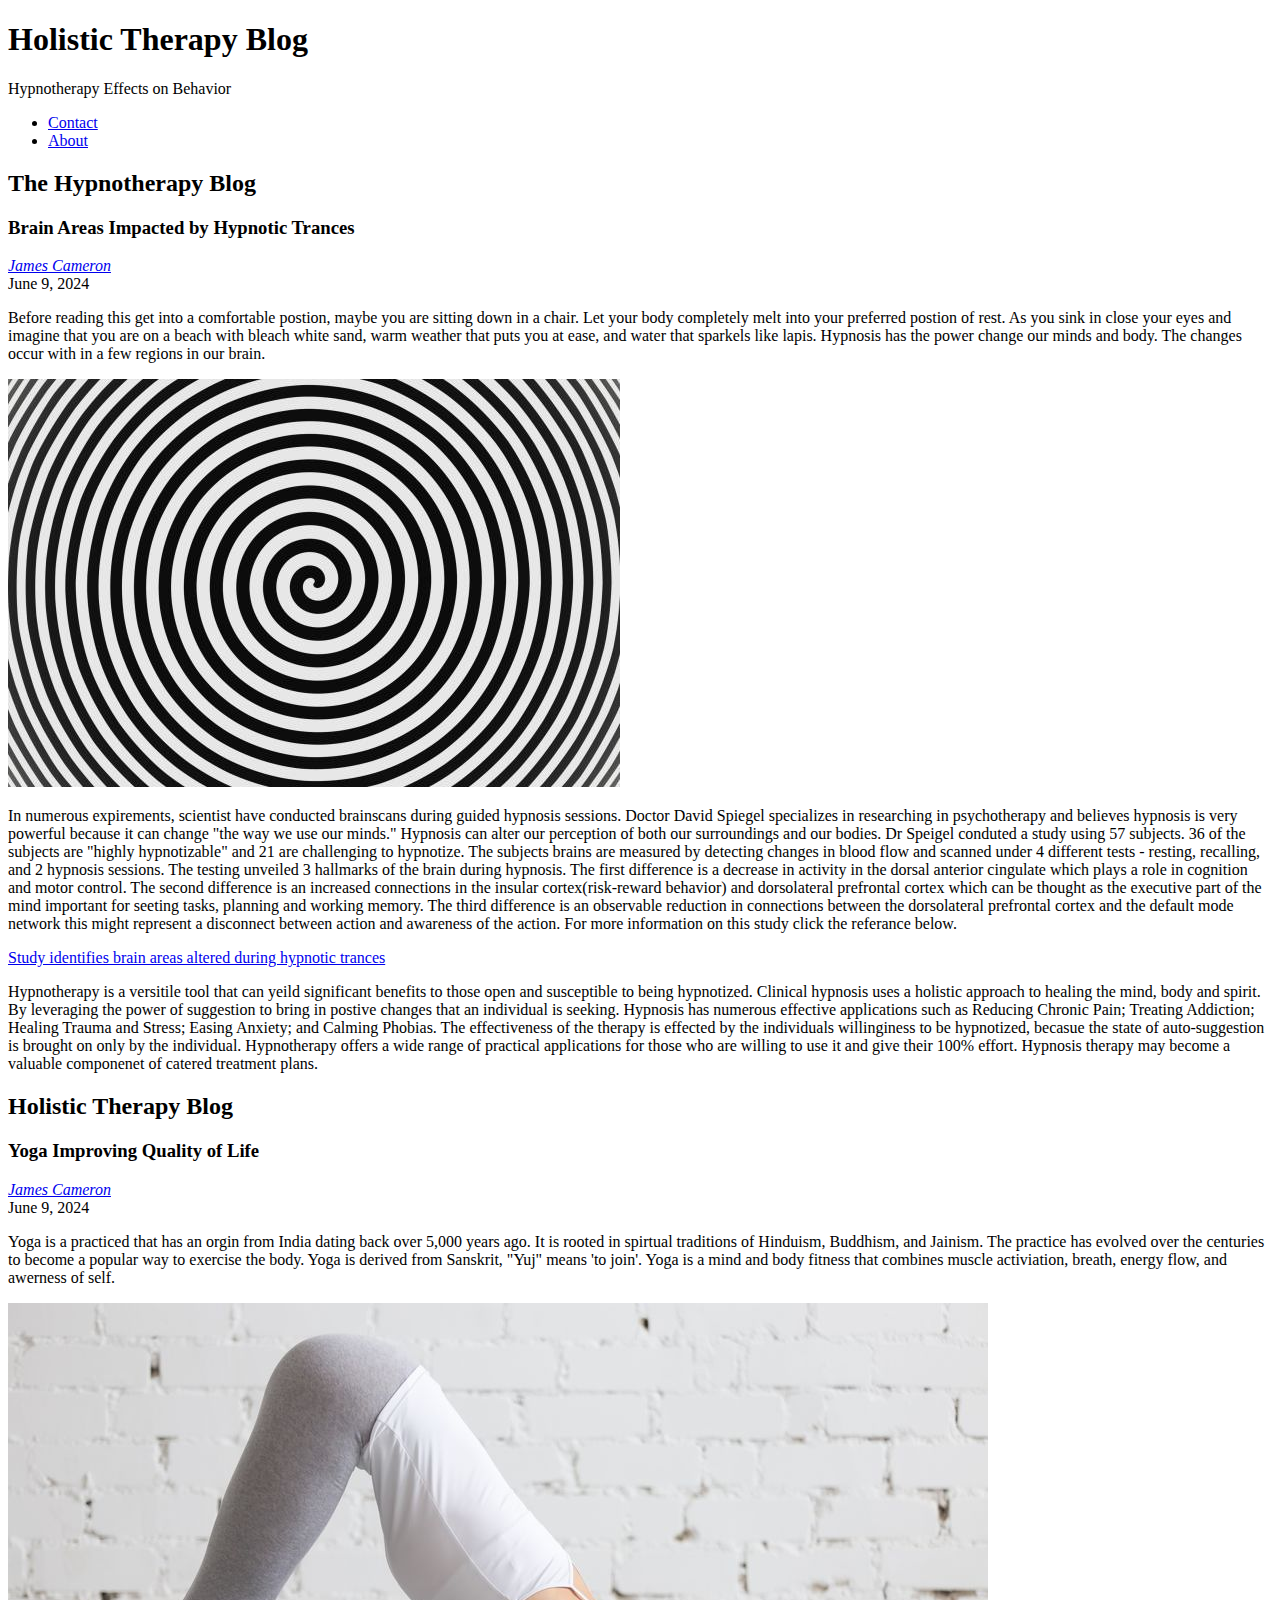
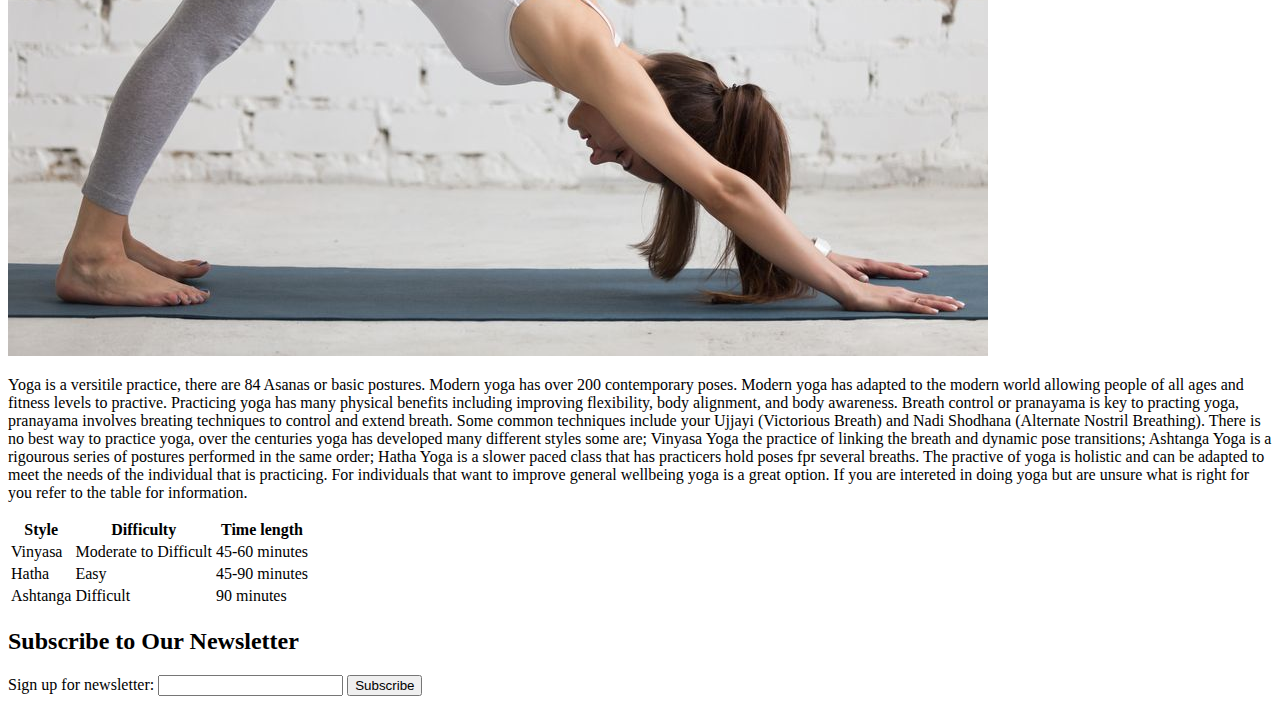
==== index.html @ ef6f069d "added css file" ====
<!DOCTYPE html>
<html lang="en">
<head>
    <meta charset="UTF-8">
    <meta name="viewport" content="width=device-width, initial-scale=1.0">
    <link rel="stylesheet" href="style.css">
    <title>Holistic Therapy</title>
</head>
<body>
        <header>
            <h1>Holistic Therapy Blog</h1>
            <p>Hypnotherapy Effects on Behavior</p>
            <nav>
                <ul>
                    <li><a href="contact.html">Contact</a></li>
                    <li><a href="about.html">About</a></li>
                </ul>
            </nav>
        </header>
        <section id="blog">
            <h2>The Hypnotherapy Blog</h2>
            <article class="blog-post">
                <h3>Brain Areas Impacted by Hypnotic Trances</h3>
                <address class="author"><a rel="author" href="linkedin.com/in/jamescameron00">James Cameron</a></address>
                <time datetime="2024-06-09" title="June 9, 2024">June 9, 2024</time>
                <p>Before reading this get into a comfortable postion, maybe you are sitting down in a chair. Let your body completely melt into your preferred postion of rest. As you sink in close your eyes and imagine that you are on a beach with bleach white sand, warm weather that puts you at ease, and water that sparkels like lapis. Hypnosis has the power change our minds and body. The changes occur with in a few regions in our brain. </p>
                <p><img alt="Hypnosis" src="images/Hypnosis.jpg"></p>
                <p> In numerous expirements, scientist have conducted brainscans during guided hypnosis sessions. Doctor David Spiegel specializes in researching in psychotherapy and believes hypnosis is very powerful because it can change "the way we use our minds." Hypnosis can alter our perception of both our surroundings and our bodies. Dr Speigel conduted a study using 57 subjects. 36 of the subjects are "highly hypnotizable" and 21 are challenging to hypnotize. The subjects brains are measured by detecting changes in blood flow and scanned under 4 different tests - resting, recalling, and 2 hypnosis sessions. The testing unveiled 3 hallmarks of the brain during hypnosis. The first difference is a decrease in activity in the dorsal anterior cingulate which plays a role in cognition and motor control. The second difference is an increased connections in the insular cortex(risk-reward behavior) and dorsolateral prefrontal cortex which can be thought as the executive part of the mind important for seeting tasks, planning and working memory. The third difference is an observable reduction in connections between the dorsolateral prefrontal cortex and the default mode network this might represent a disconnect between action and awareness of the action. For more information on this study click the referance below.
                <p><a href="https://med.stanford.edu/news/all-news/2016/07/study-identifies-brain-areas-altered-during-hypnotic-trances.html">Study identifies brain areas altered during hypnotic trances</a></p>
        
                <p>Hypnotherapy is a versitile tool that can yeild significant benefits to those open and susceptible to being hypnotized. Clinical hypnosis uses a holistic approach to healing the mind, body and spirit. By leveraging the power of suggestion to bring in postive changes that an individual is seeking. Hypnosis has numerous effective applications such as Reducing Chronic Pain; Treating Addiction; Healing Trauma and Stress; Easing Anxiety; and Calming Phobias. The effectiveness of the therapy is effected by the individuals willinginess to be hypnotized, becasue the state of auto-suggestion is brought on only by the individual. Hypnotherapy offers a wide range of practical applications for those who are willing to use it and give their 100% effort. Hypnosis therapy may become a valuable componenet of catered treatment plans.</p>
            </article>
        </section>
        <h2>Holistic Therapy Blog</h2>
        <article class="blog-post">
            <h3>Yoga Improving Quality of Life</h3>
            <address class="author"><a rel="author" href="linkedin.com/in/jamescameron00">James Cameron</a></address>
            <time datetime="2024-06-09" title="June 9, 2024">June 9, 2024</time>
            <p>Yoga is a practiced that has an orgin from India dating back over 5,000 years ago. It is rooted in spirtual traditions of Hinduism, Buddhism, and Jainism. The practice has evolved over the centuries to become a popular way to exercise the body. Yoga is derived from Sanskrit, "Yuj" means 'to join'. Yoga is a mind and body fitness that combines muscle activiation, breath, energy flow, and awerness of self.</p>
            <p><img alt="Hypnosis" src="images/Yoga.jpg"></p>
            <p>Yoga is a versitile practice, there are 84 Asanas or basic postures. Modern yoga has over 200 contemporary poses. Modern yoga has adapted to the modern world allowing people of all ages and fitness levels to practive. Practicing yoga has many physical benefits including improving flexibility, body alignment, and body awareness. Breath control or pranayama is key to practing yoga, pranayama involves breating techniques to control and extend breath. Some common techniques include your Ujjayi (Victorious Breath) and Nadi Shodhana (Alternate Nostril Breathing). There is no best way to practice yoga, over the centuries yoga has developed many different styles some are; Vinyasa Yoga the practice of linking the breath and dynamic pose transitions; Ashtanga Yoga is a rigourous series of postures performed in the same order; Hatha Yoga is a slower paced class that has practicers hold poses fpr several breaths. The practive of yoga is holistic and can be adapted to meet the needs of the individual that is practicing. For individuals that want to improve general wellbeing yoga is a great option. If you are intereted in doing yoga but are unsure what is right for you refer to the table for information. </p>
            <table>
               <tr>
                <th>Style</th>
                <th>Difficulty</th>
                <th>Time length</th>
               </tr>
               <tr>
                <td>Vinyasa</td>
                <td>Moderate to Difficult</td>
                <td>45-60 minutes</td>
               </tr>
               <tr>
                <td>Hatha</td>
                <td>Easy</td>
                <td>45-90 minutes</td>
               </tr>
               <tr>
                <td>Ashtanga</td>
                <td>Difficult</td>
                <td>90 minutes</td>
               </tr>
            </table>
        </article>
        <section>
            <h2>Subscribe to Our Newsletter</h2>
            <form>
              <label>Sign up for newsletter:
                <input type="text">
              </label>  
              <button>Subscribe</button>
            </form>
        </section>
</body>
</html>
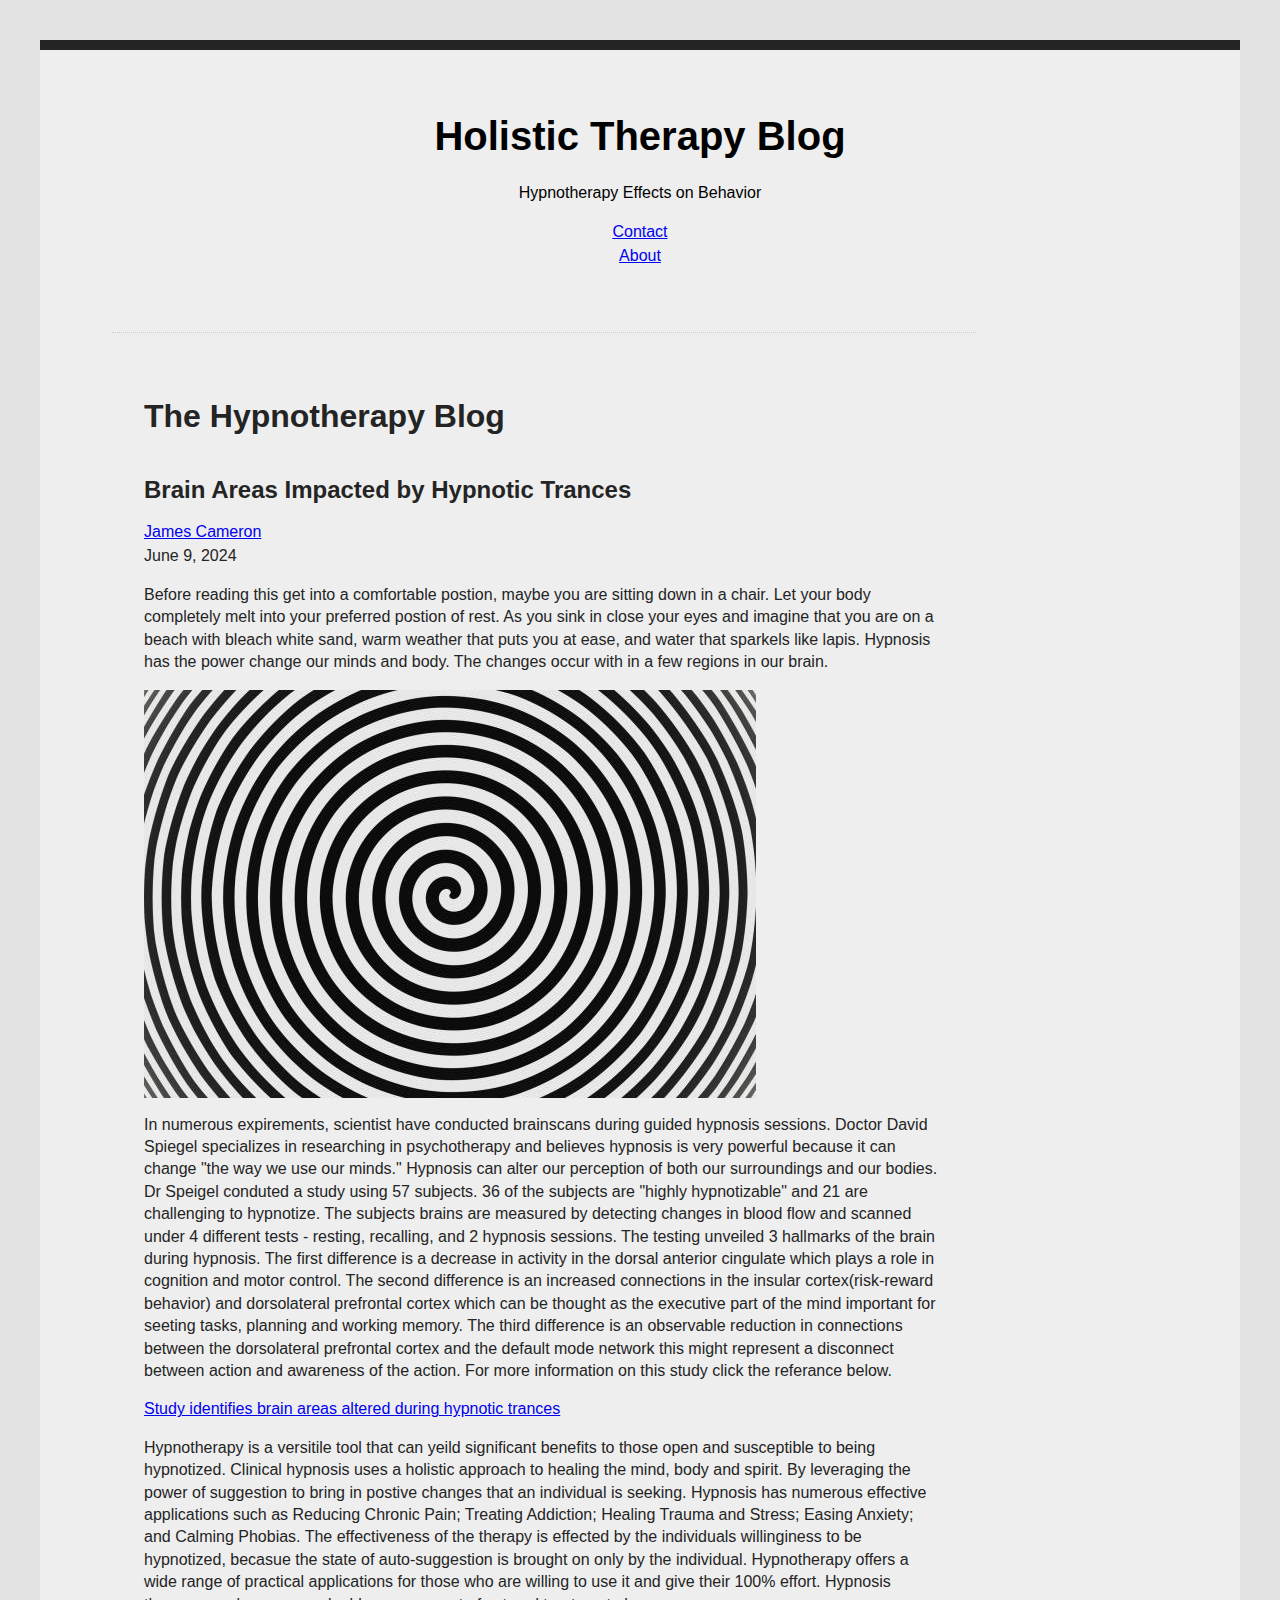
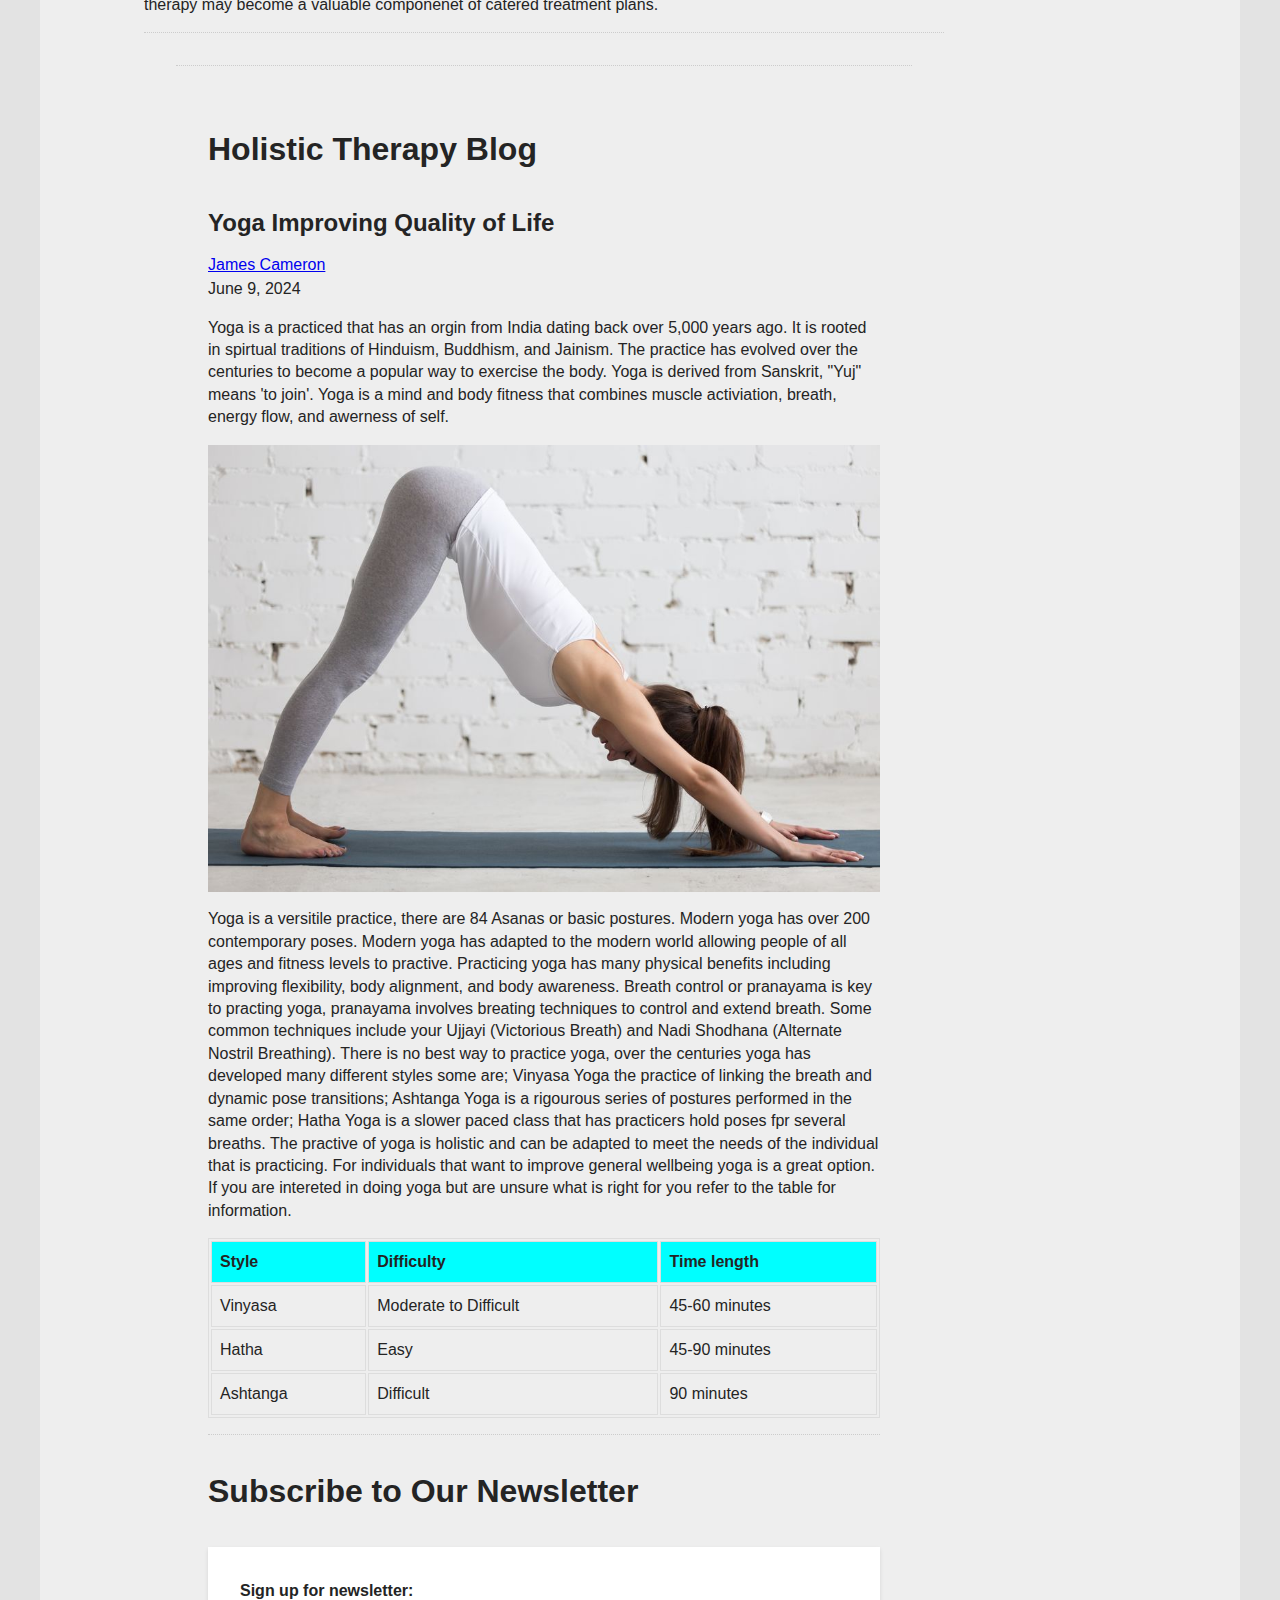
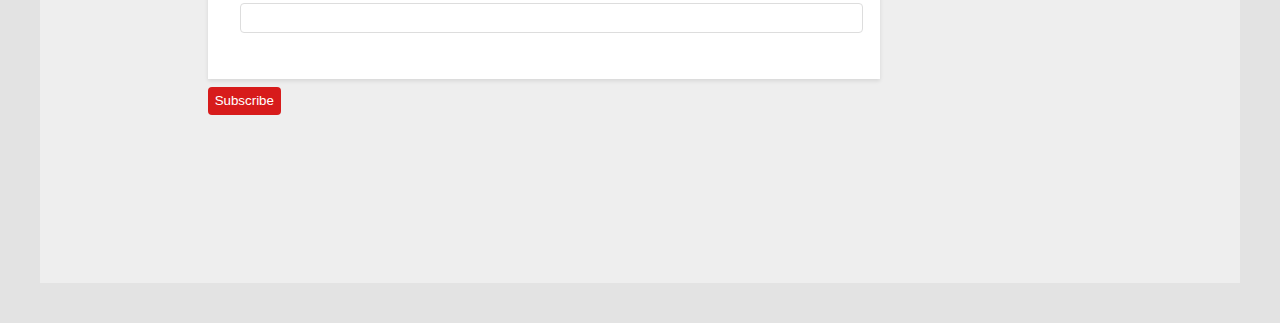
==== commit b2520cec: "changed blog status" ====
--- a/index.html
+++ b/index.html
@@ -30,7 +30,7 @@
         
                 <p>Hypnotherapy is a versitile tool that can yeild significant benefits to those open and susceptible to being hypnotized. Clinical hypnosis uses a holistic approach to healing the mind, body and spirit. By leveraging the power of suggestion to bring in postive changes that an individual is seeking. Hypnosis has numerous effective applications such as Reducing Chronic Pain; Treating Addiction; Healing Trauma and Stress; Easing Anxiety; and Calming Phobias. The effectiveness of the therapy is effected by the individuals willinginess to be hypnotized, becasue the state of auto-suggestion is brought on only by the individual. Hypnotherapy offers a wide range of practical applications for those who are willing to use it and give their 100% effort. Hypnosis therapy may become a valuable componenet of catered treatment plans.</p>
             </article>
-        </section>
+        <section id="blog">
         <h2>Holistic Therapy Blog</h2>
         <article class="blog-post">
             <h3>Yoga Improving Quality of Life</h3>
--- a/style.css
+++ b/style.css
@@ -0,0 +1,123 @@
+html {
+    background: #e3e3e3;
+}
+body {
+    font-family: Arial, Helvetica, sans-serif;
+    line-height: 1.5;
+    margin: 40px;
+    padding: 40px;
+    color: #242424;
+    border-top: 10px solid #242424;
+    background: #eee;
+    min-height: 50em;
+}
+header {   
+    color: black;
+    padding: 1em 0;
+    text-align: center;
+}
+/*Navigation Style*/
+nav ul {
+    list-style-type: none;
+    padding: 0;
+}
+
+h1 {
+    font-size: 2.5em;
+    margin: 0;
+}
+
+p {
+    line-height: 1.4em;
+}
+
+/*blog section*/
+
+#blog {
+    padding: 2em;
+    border-top: 1px dotted #ccc;
+    margin: 2em;
+    max-width: 800px;
+}
+
+#blog h2 {
+    font-size: 2em;
+    margin-bottom: 1em;
+}
+
+.blog-post {
+    border-bottom: 1px dotted #ccc;
+    margin-bottom: 2em;
+}
+
+.blog-post h3 {
+    font-size: 1.5em;
+    margin-bottom: 0.5em;
+}
+
+.blog-post address {
+    font-style: normal;
+}
+
+.blog-post p {
+    margin: 1em 0;
+}
+
+.blog-post img {
+    max-width: 100%;
+    height: auto;
+    display: block;
+    margin: 1em 0;
+}
+
+/*table*/
+table {
+    width: 100%;
+    margin: 1em 0;
+}
+
+table, th, td {
+    border: 1px solid #ddd;
+}
+
+th, td {
+    padding: 0.5em;
+    text-align: left;
+}
+
+th {
+    background-color: aqua;
+}
+
+/*form*/
+
+form label {
+    background-color: white;
+    padding: 2em;
+    margin: 2em auto;
+    max-width: 2em auto;
+    box-shadow: 0 2px 4px rgba(0, 0, 0, 0.1);
+}
+
+form label {
+    display: block;
+    margin-bottom: 0.5em;
+    font-weight: bold
+}
+
+form input[type="text"] {
+    width: 100%;
+    padding: 0.5em;
+    margin-bottom: 1em;
+    border: 1px solid #ddd;
+    border-radius: 4px;
+}
+
+form button {
+    background-color: #d71b1b;
+    color: white;
+    padding: 0.5em;
+    border: none;
+    border-radius: 4px;
+    cursor: pointer;
+}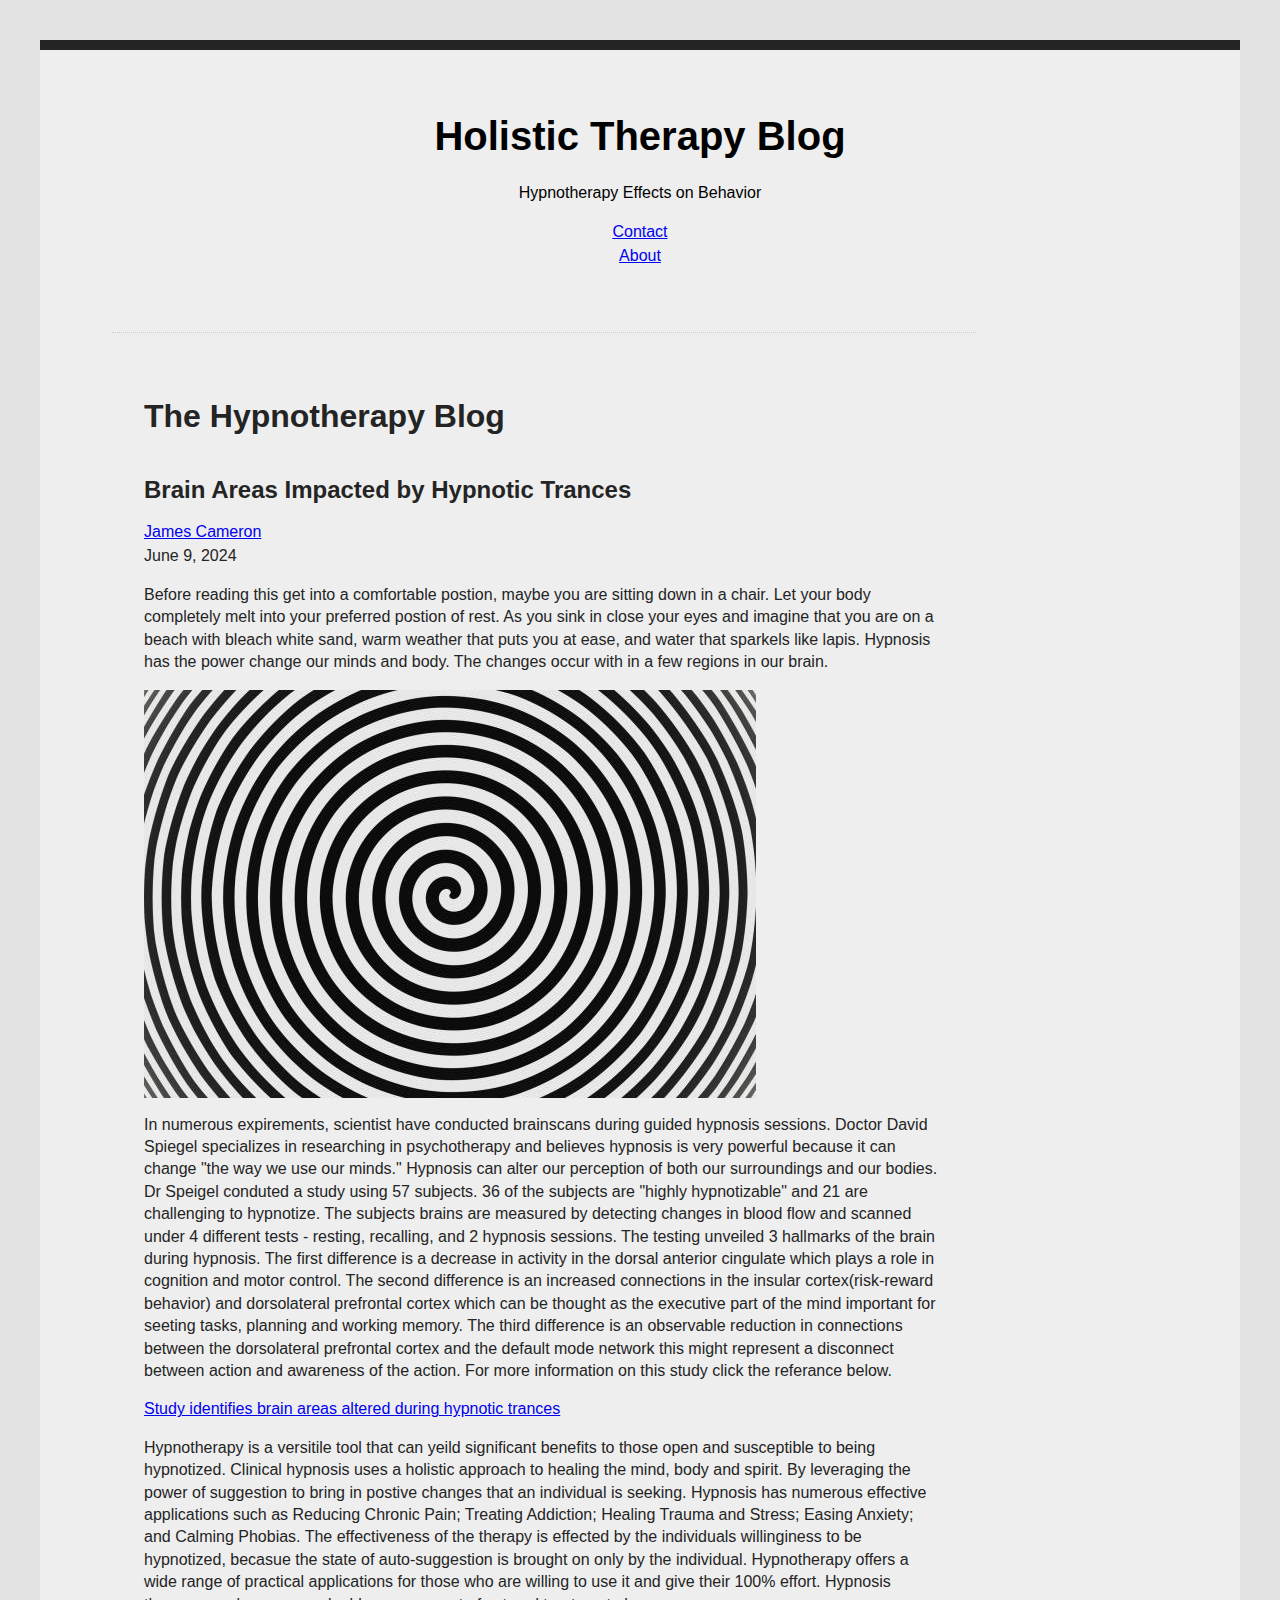
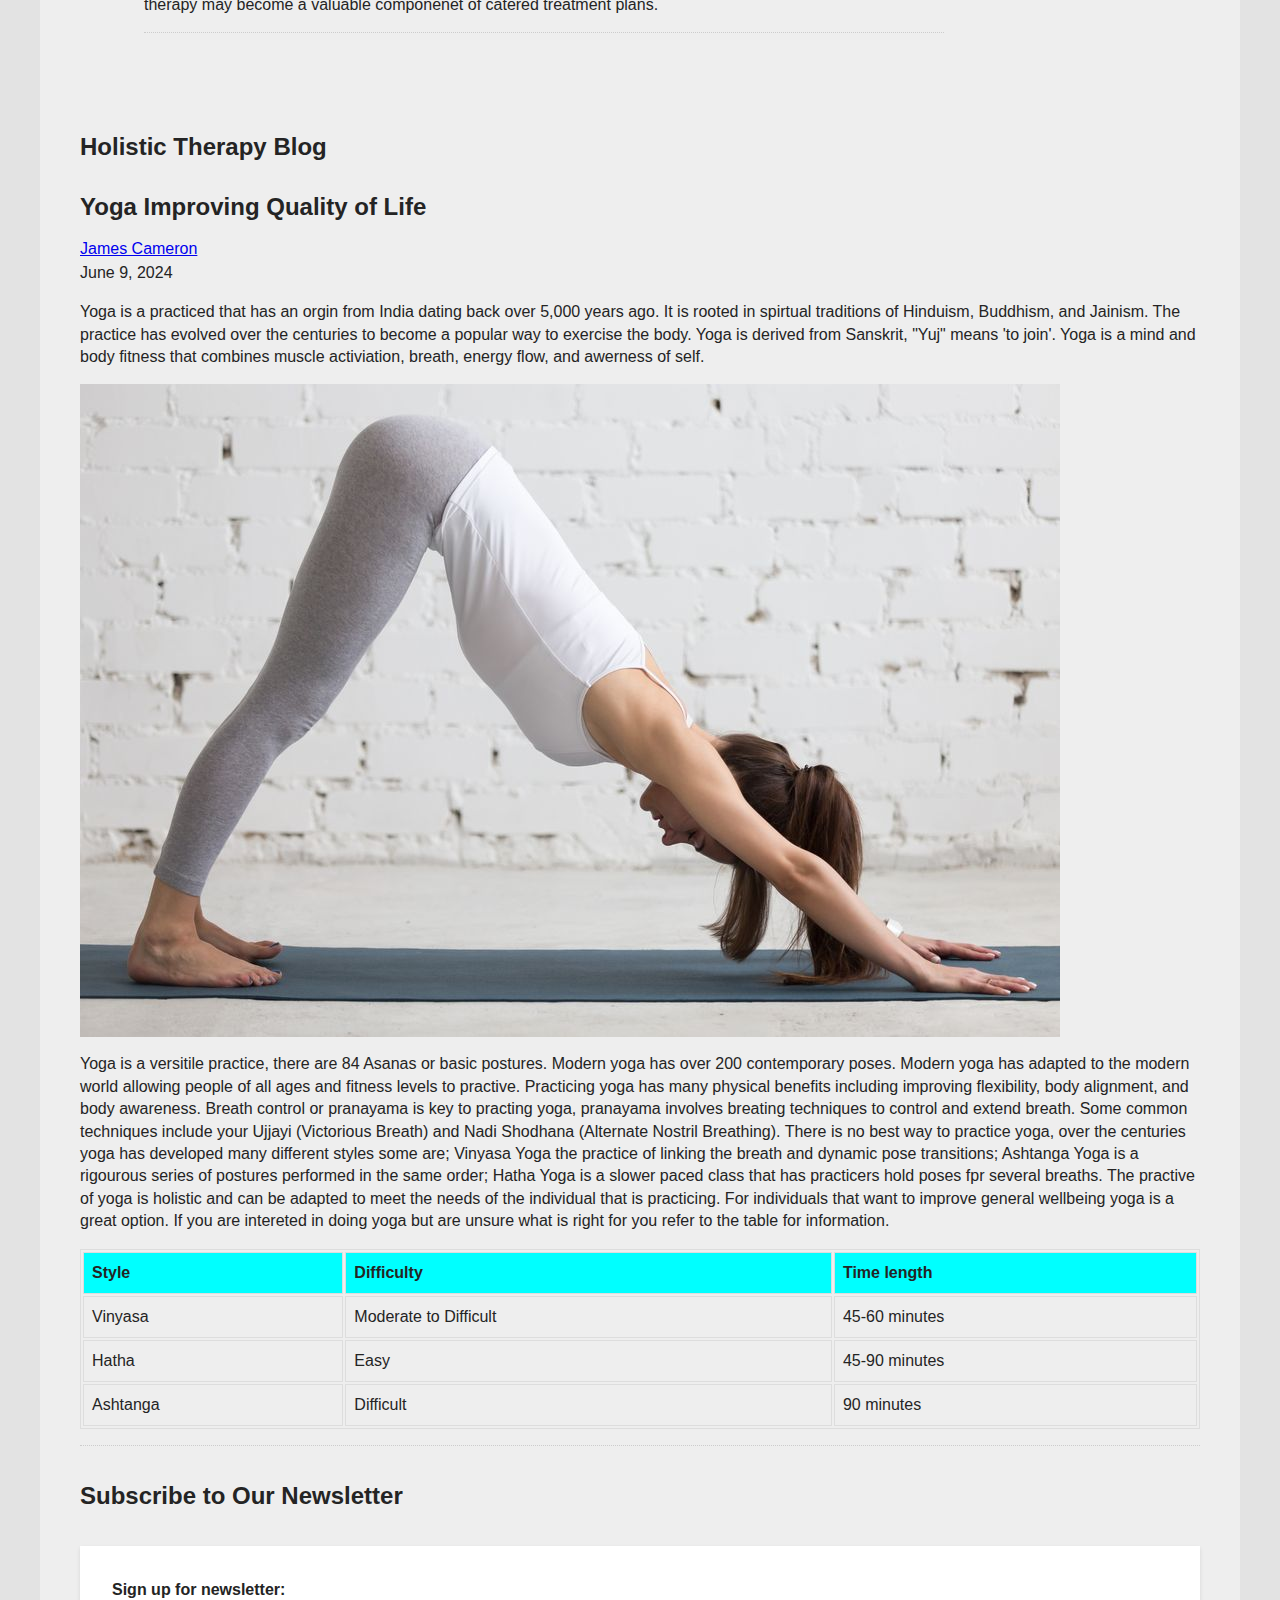
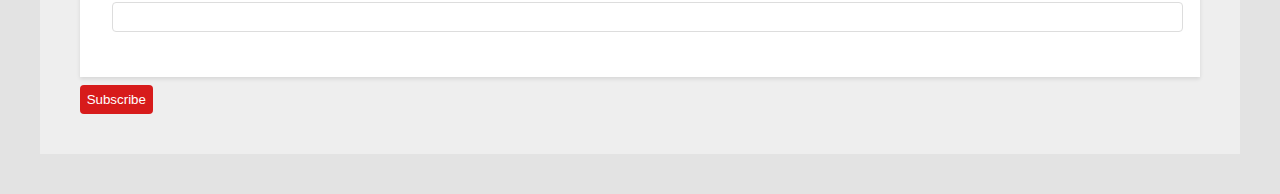
==== commit f0d882b2: "undo" ====
--- a/index.html
+++ b/index.html
@@ -30,7 +30,7 @@
         
                 <p>Hypnotherapy is a versitile tool that can yeild significant benefits to those open and susceptible to being hypnotized. Clinical hypnosis uses a holistic approach to healing the mind, body and spirit. By leveraging the power of suggestion to bring in postive changes that an individual is seeking. Hypnosis has numerous effective applications such as Reducing Chronic Pain; Treating Addiction; Healing Trauma and Stress; Easing Anxiety; and Calming Phobias. The effectiveness of the therapy is effected by the individuals willinginess to be hypnotized, becasue the state of auto-suggestion is brought on only by the individual. Hypnotherapy offers a wide range of practical applications for those who are willing to use it and give their 100% effort. Hypnosis therapy may become a valuable componenet of catered treatment plans.</p>
             </article>
-        <section id="blog">
+        </section>
         <h2>Holistic Therapy Blog</h2>
         <article class="blog-post">
             <h3>Yoga Improving Quality of Life</h3>
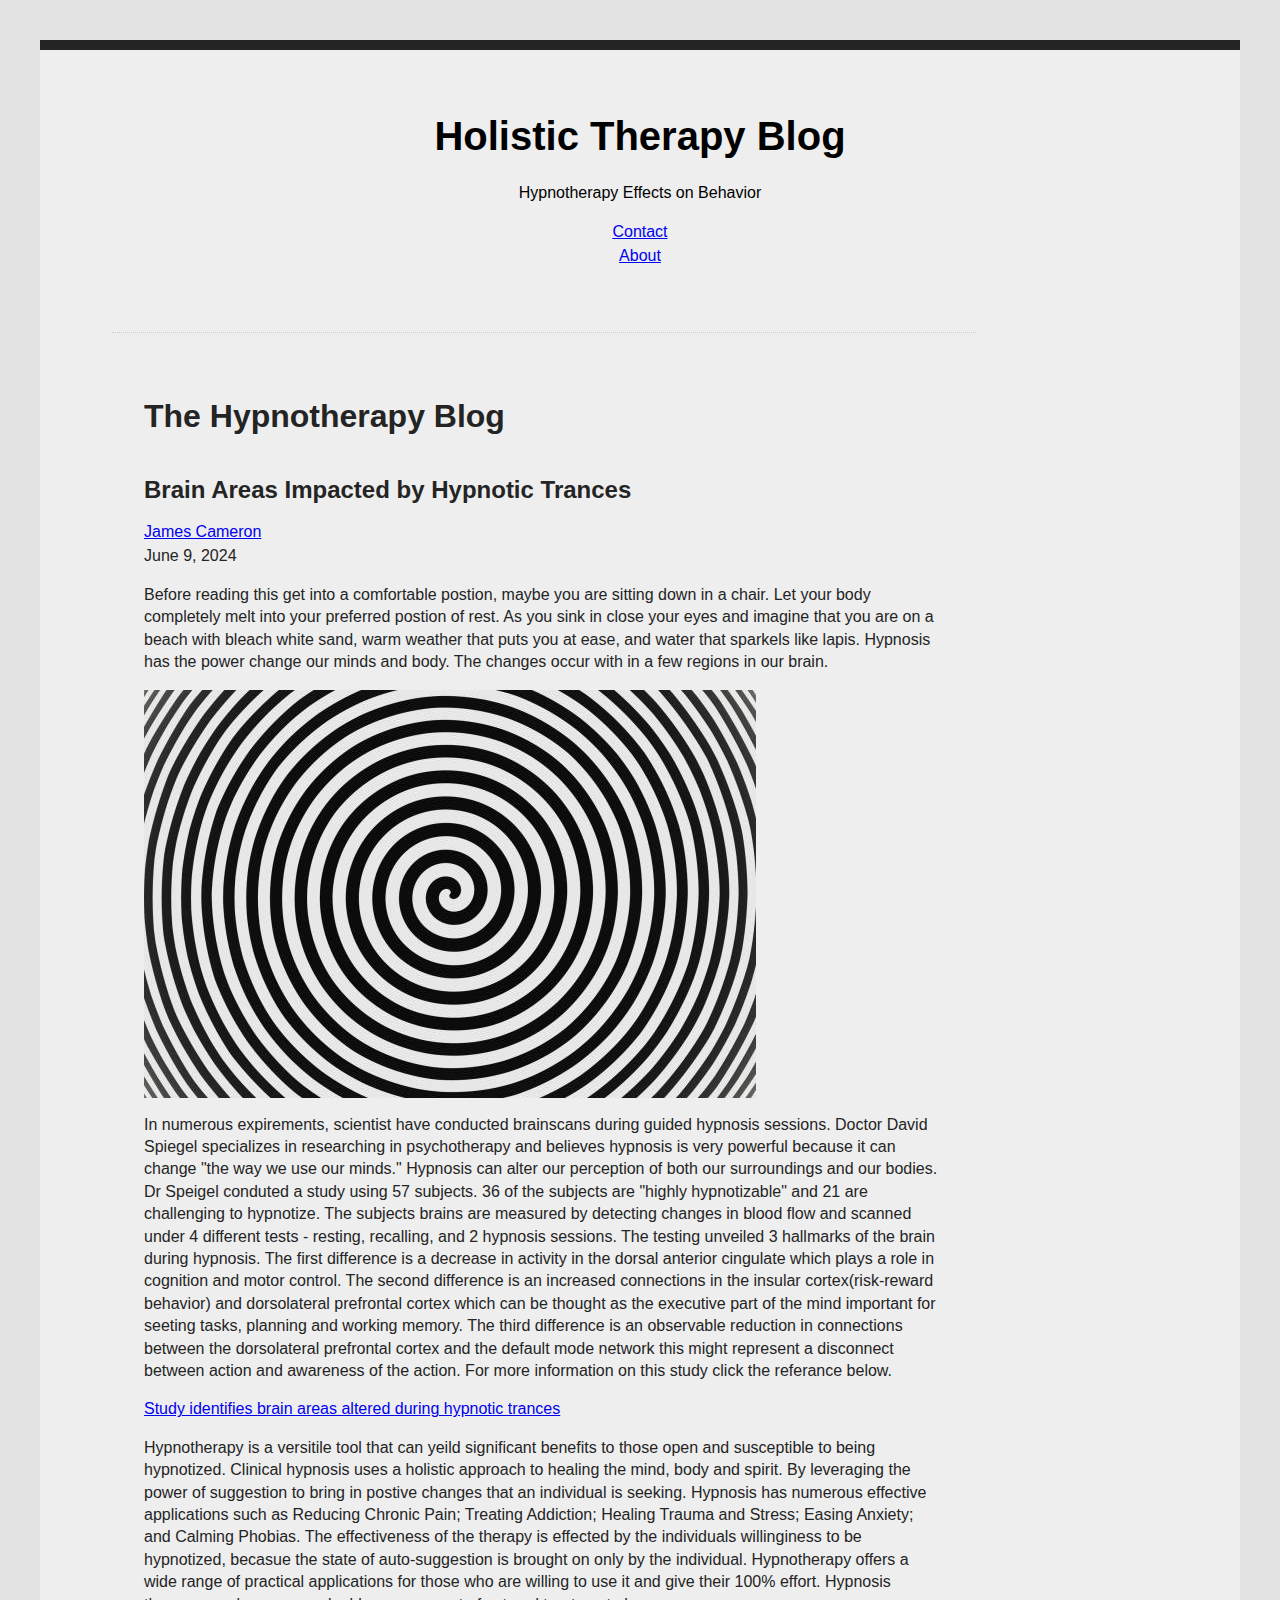
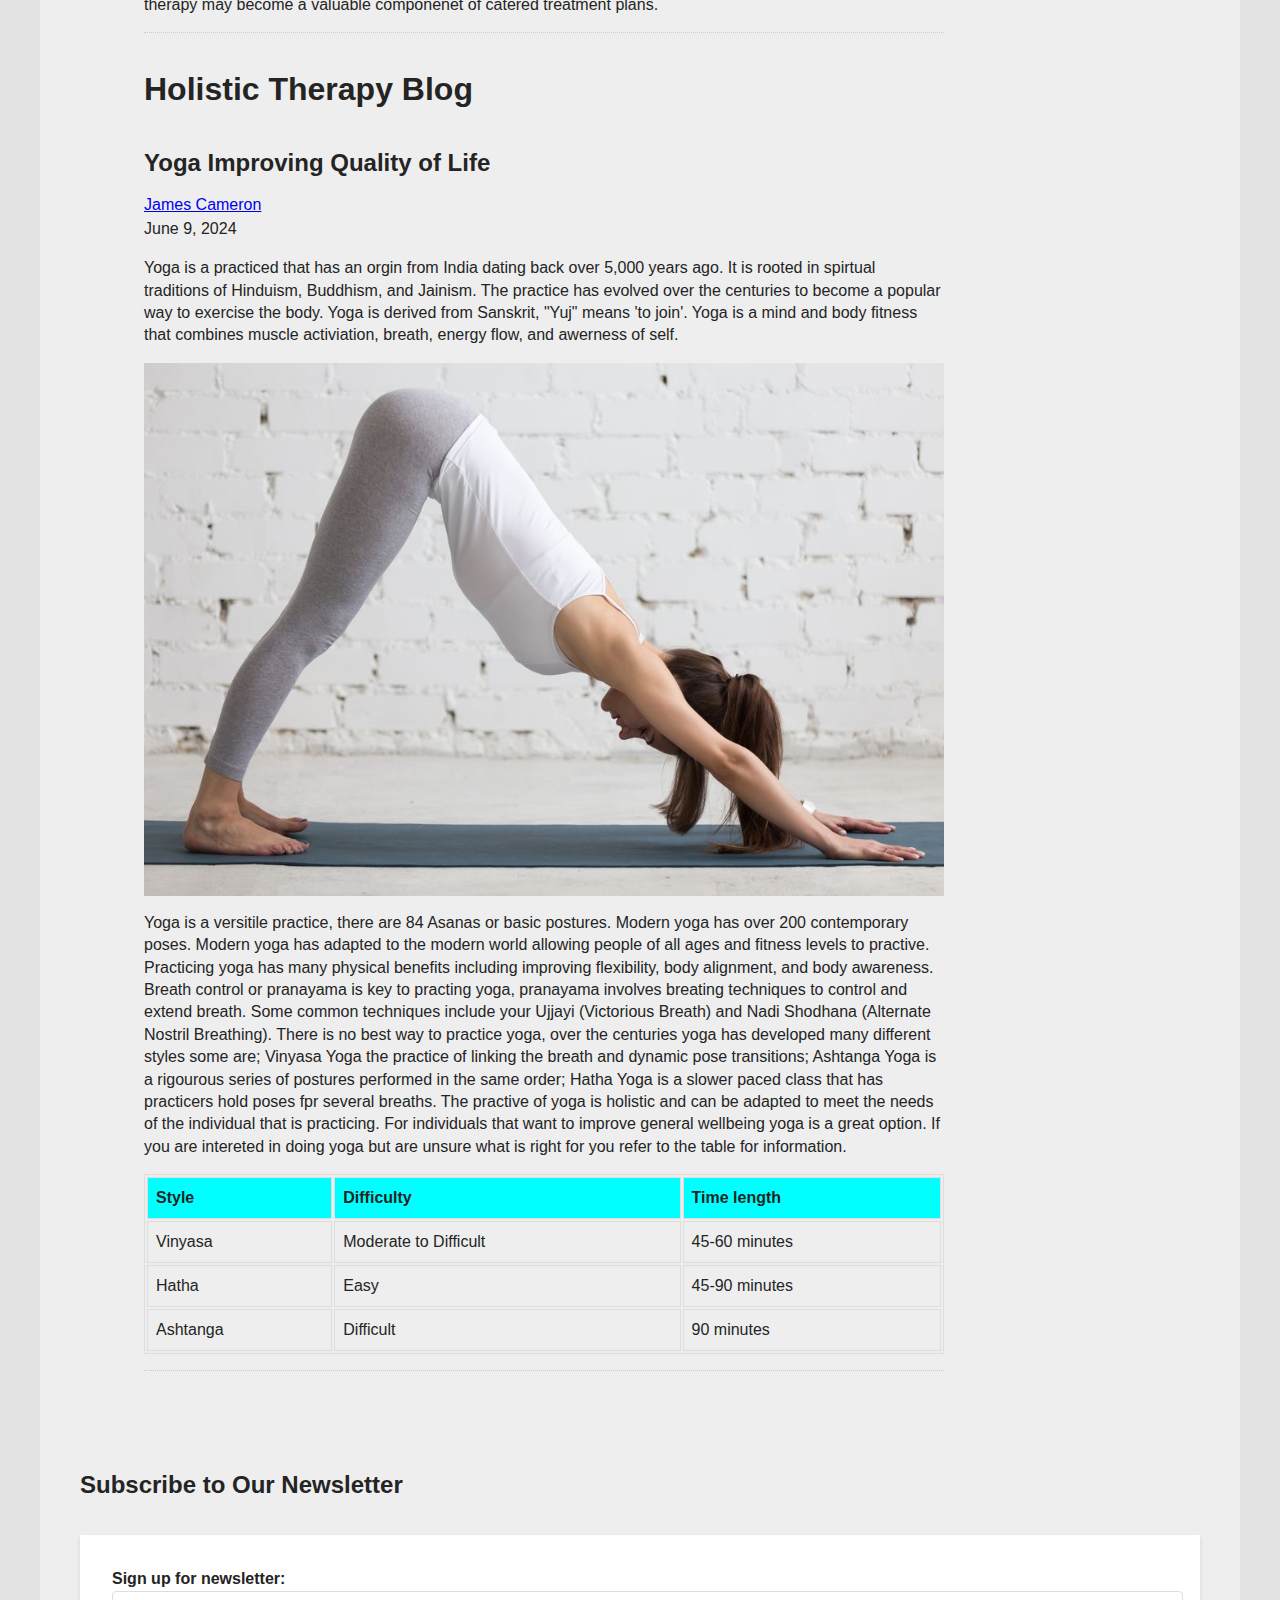
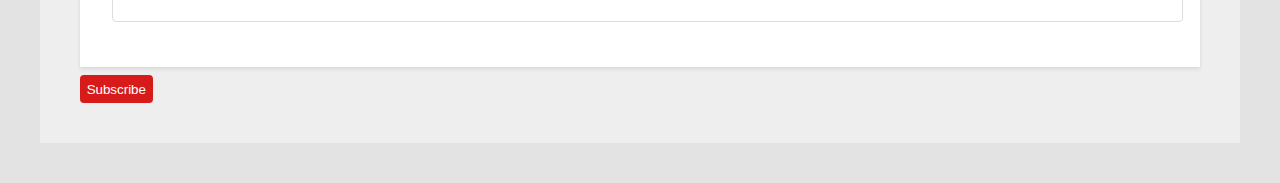
==== commit a0a37568: "new section edit" ====
--- a/index.html
+++ b/index.html
@@ -30,16 +30,15 @@
         
                 <p>Hypnotherapy is a versitile tool that can yeild significant benefits to those open and susceptible to being hypnotized. Clinical hypnosis uses a holistic approach to healing the mind, body and spirit. By leveraging the power of suggestion to bring in postive changes that an individual is seeking. Hypnosis has numerous effective applications such as Reducing Chronic Pain; Treating Addiction; Healing Trauma and Stress; Easing Anxiety; and Calming Phobias. The effectiveness of the therapy is effected by the individuals willinginess to be hypnotized, becasue the state of auto-suggestion is brought on only by the individual. Hypnotherapy offers a wide range of practical applications for those who are willing to use it and give their 100% effort. Hypnosis therapy may become a valuable componenet of catered treatment plans.</p>
             </article>
-        </section>
-        <h2>Holistic Therapy Blog</h2>
-        <article class="blog-post">
-            <h3>Yoga Improving Quality of Life</h3>
-            <address class="author"><a rel="author" href="linkedin.com/in/jamescameron00">James Cameron</a></address>
-            <time datetime="2024-06-09" title="June 9, 2024">June 9, 2024</time>
-            <p>Yoga is a practiced that has an orgin from India dating back over 5,000 years ago. It is rooted in spirtual traditions of Hinduism, Buddhism, and Jainism. The practice has evolved over the centuries to become a popular way to exercise the body. Yoga is derived from Sanskrit, "Yuj" means 'to join'. Yoga is a mind and body fitness that combines muscle activiation, breath, energy flow, and awerness of self.</p>
-            <p><img alt="Hypnosis" src="images/Yoga.jpg"></p>
-            <p>Yoga is a versitile practice, there are 84 Asanas or basic postures. Modern yoga has over 200 contemporary poses. Modern yoga has adapted to the modern world allowing people of all ages and fitness levels to practive. Practicing yoga has many physical benefits including improving flexibility, body alignment, and body awareness. Breath control or pranayama is key to practing yoga, pranayama involves breating techniques to control and extend breath. Some common techniques include your Ujjayi (Victorious Breath) and Nadi Shodhana (Alternate Nostril Breathing). There is no best way to practice yoga, over the centuries yoga has developed many different styles some are; Vinyasa Yoga the practice of linking the breath and dynamic pose transitions; Ashtanga Yoga is a rigourous series of postures performed in the same order; Hatha Yoga is a slower paced class that has practicers hold poses fpr several breaths. The practive of yoga is holistic and can be adapted to meet the needs of the individual that is practicing. For individuals that want to improve general wellbeing yoga is a great option. If you are intereted in doing yoga but are unsure what is right for you refer to the table for information. </p>
-            <table>
+            <article class="blog-post">
+                <h2>Holistic Therapy Blog</h2>
+                <h3>Yoga Improving Quality of Life</h3>
+                <address class="author"><a rel="author" href="linkedin.com/in/jamescameron00">James Cameron</a></address>
+                <time datetime="2024-06-09" title="June 9, 2024">June 9, 2024</time>
+             <p>Yoga is a practiced that has an orgin from India dating back over 5,000 years ago. It is rooted in spirtual traditions of Hinduism, Buddhism, and Jainism. The practice has evolved over the centuries to become a popular way to exercise the body. Yoga is derived from Sanskrit, "Yuj" means 'to join'. Yoga is a mind and body fitness that combines muscle activiation, breath, energy flow, and awerness of self.</p>
+             <p><img alt="Hypnosis" src="images/Yoga.jpg"></p>
+             <p>Yoga is a versitile practice, there are 84 Asanas or basic postures. Modern yoga has over 200 contemporary poses. Modern yoga has adapted to the modern world allowing people of all ages and fitness levels to practive. Practicing yoga has many physical benefits including improving flexibility, body alignment, and body awareness. Breath control or pranayama is key to practing yoga, pranayama involves breating techniques to control and extend breath. Some common techniques include your Ujjayi (Victorious Breath) and Nadi Shodhana (Alternate Nostril Breathing). There is no best way to practice yoga, over the centuries yoga has developed many different styles some are; Vinyasa Yoga the practice of linking the breath and dynamic pose transitions; Ashtanga Yoga is a rigourous series of postures performed in the same order; Hatha Yoga is a slower paced class that has practicers hold poses fpr several breaths. The practive of yoga is holistic and can be adapted to meet the needs of the individual that is practicing. For individuals that want to improve general wellbeing yoga is a great option. If you are intereted in doing yoga but are unsure what is right for you refer to the table for information. </p>
+             <table>
                <tr>
                 <th>Style</th>
                 <th>Difficulty</th>
@@ -62,6 +61,7 @@
                </tr>
             </table>
         </article>
+        </section>
         <section>
             <h2>Subscribe to Our Newsletter</h2>
             <form>
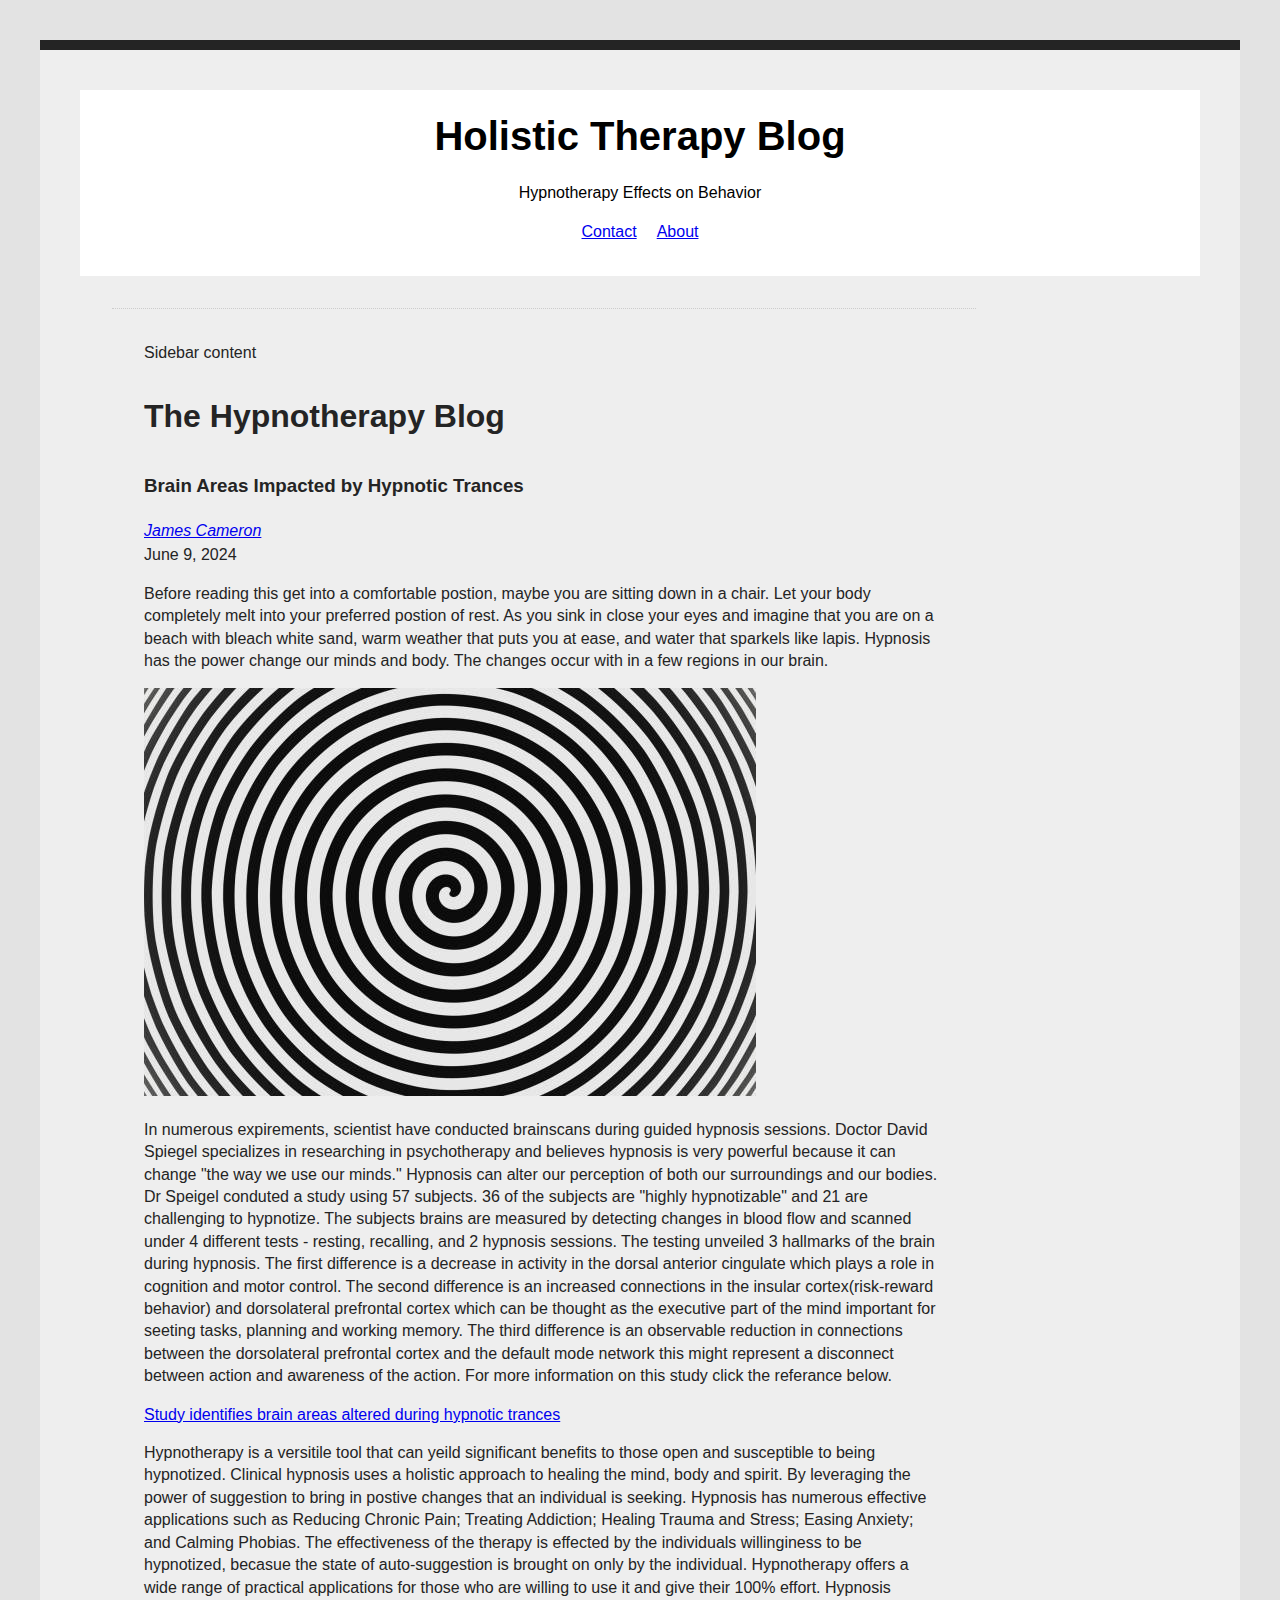
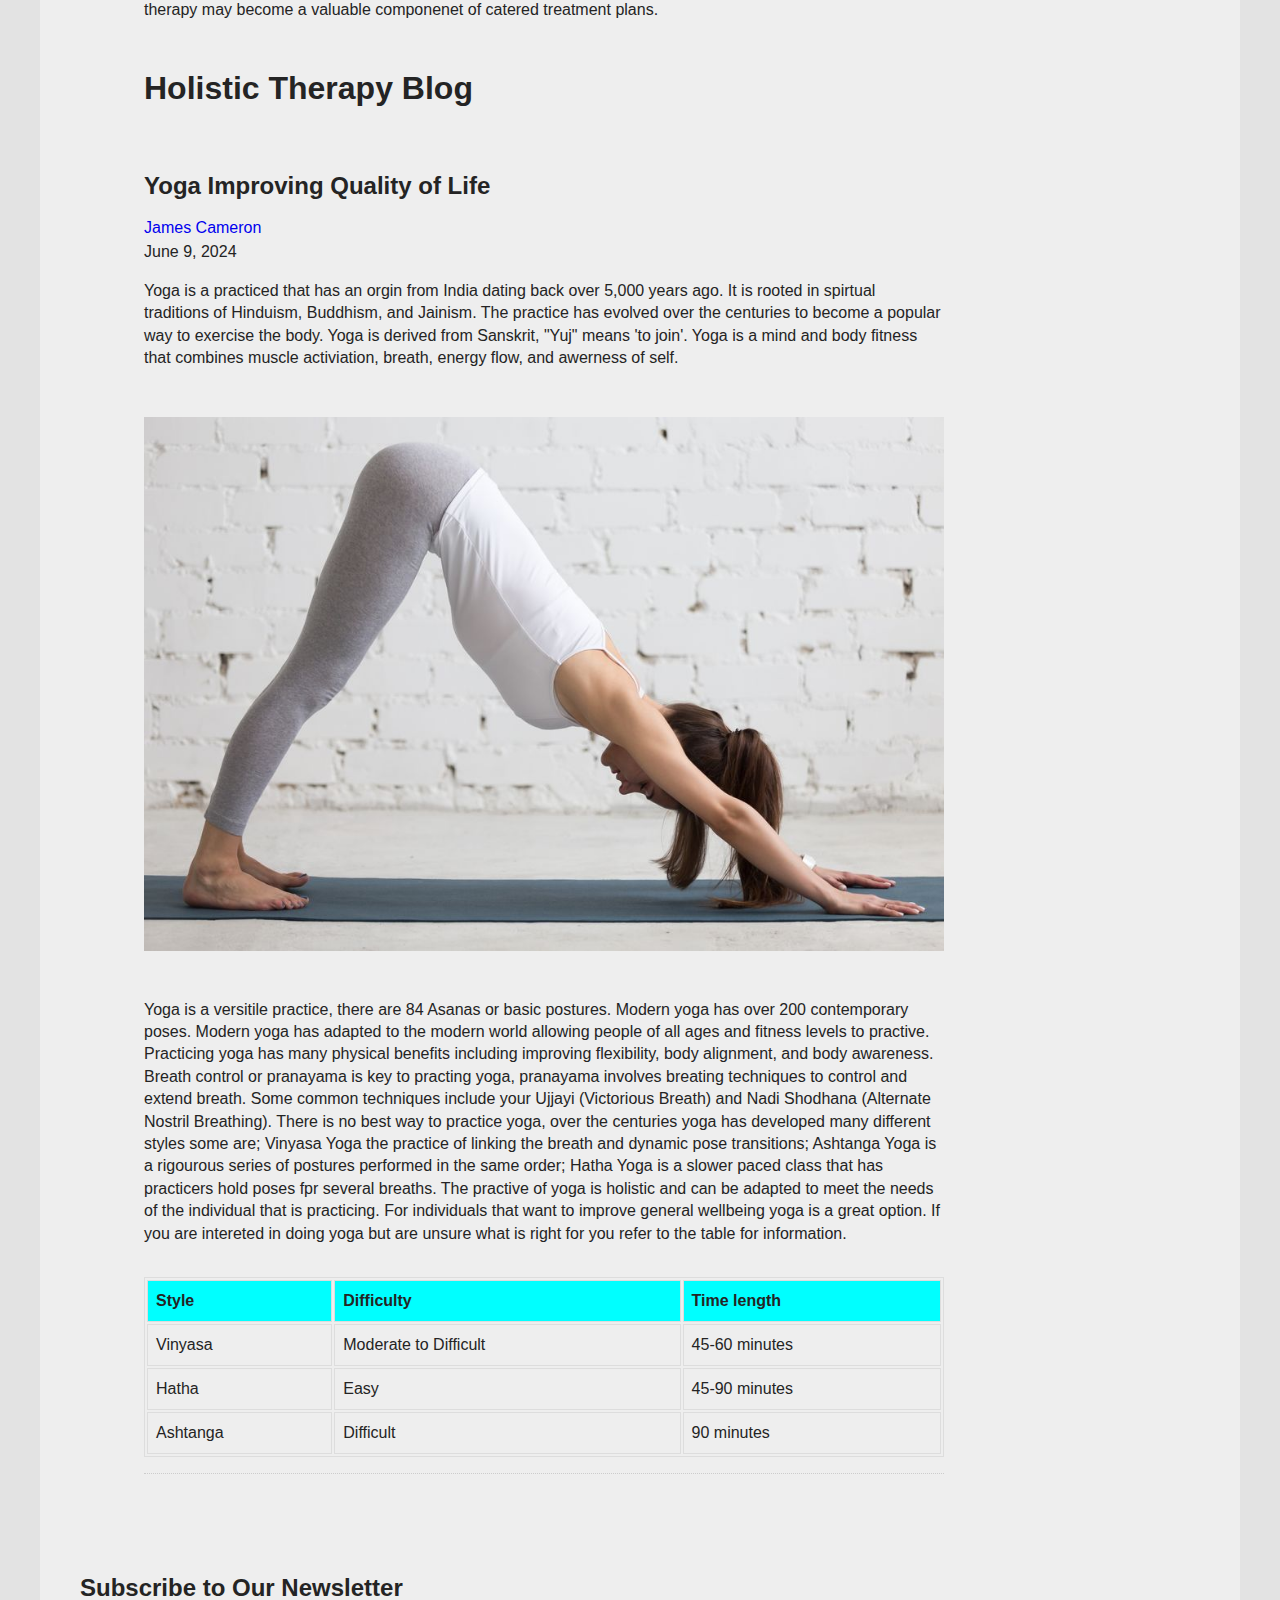
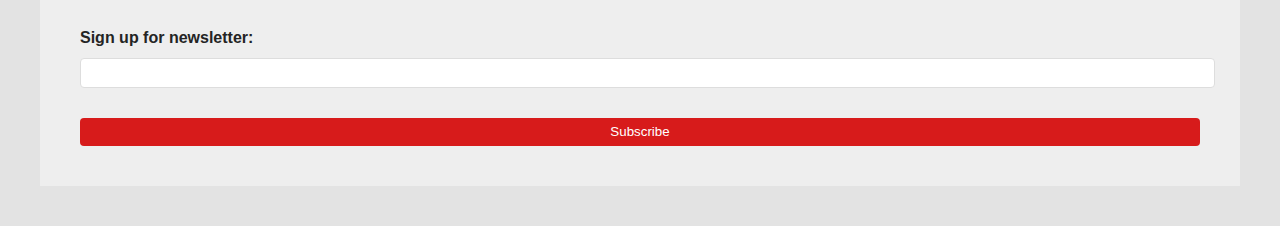
==== commit b39913ca: "New changes to html" ====
--- a/index.html
+++ b/index.html
@@ -17,9 +17,10 @@
                 </ul>
             </nav>
         </header>
-        <section id="blog">
+        <section id="blog" class="three column">
+            <aside class="sidebar">Sidebar content </aside>
+            <main class="middle">
             <h2>The Hypnotherapy Blog</h2>
-            <article class="blog-post">
                 <h3>Brain Areas Impacted by Hypnotic Trances</h3>
                 <address class="author"><a rel="author" href="linkedin.com/in/jamescameron00">James Cameron</a></address>
                 <time datetime="2024-06-09" title="June 9, 2024">June 9, 2024</time>
--- a/style.css
+++ b/style.css
@@ -15,11 +15,32 @@
     color: black;
     padding: 1em 0;
     text-align: center;
+    position: sticky;
+    top: 0;
+    background: white;
+    z-index: 1000;
 }
 /*Navigation Style*/
 nav ul {
     list-style-type: none;
     padding: 0;
+    display: flex;
+    justify-content: center;
+    gap: 20px;
+}
+
+nav uv li {
+    display: inline;
+}
+
+nav uv li a {
+    color: #242424;
+    text-decoration: none;
+    font-weight: bold;
+}
+
+nav ul li a:hover {
+    text-decoration: underline;
 }
 
 h1 {
@@ -48,6 +69,20 @@
 .blog-post {
     border-bottom: 1px dotted #ccc;
     margin-bottom: 2em;
+    display: flex;
+    flex-direction: column;
+}
+
+.blog-post img {
+    max-width: 100%;
+    height: auto;
+    display: block;
+    margin: 1em 0;
+}
+
+.blog-post-content {
+    flex: 2;
+    padding: 0.5em
 }
 
 .blog-post h3 {
@@ -63,11 +98,13 @@
     margin: 1em 0;
 }
 
-.blog-post img {
-    max-width: 100%;
-    height: auto;
-    display: block;
-    margin: 1em 0;
+.blog-post a {
+    color: #4CAF%);
+    text-decoration: none;
+}
+
+.blog-post a:hover {
+    text-decoration: underline;
 }
 
 /*table*/
@@ -91,21 +128,20 @@
 
 /*form*/
 
-form label {
-    background-color: white;
-    padding: 2em;
-    margin: 2em auto;
-    max-width: 2em auto;
-    box-shadow: 0 2px 4px rgba(0, 0, 0, 0.1);
+form {
+    display: flex;
+    flex-direction: column;
+    gap: 1em;
 }
 
 form label {
-    display: block;
-    margin-bottom: 0.5em;
-    font-weight: bold
+    display: flex;
+    flex-direction: column;
+    gap: 0.5em;
+    font-weight: bold;
 }
 
-form input[type="text"] {
+form input[type="text"], form input[type="email"], form textarea, form select {
     width: 100%;
     padding: 0.5em;
     margin-bottom: 1em;
@@ -120,4 +156,41 @@
     border: none;
     border-radius: 4px;
     cursor: pointer;
+}
+
+form button: hover {
+    background-color: #b7151515;
+}
+
+/*flexbox layout*/
+
+.flex-container {
+    display: flex;
+    justify-content: 1em;
+}
+
+.two-column {
+    display: flex;
+    justify-content: space-between;
+}
+
+.two-column > * {
+    flex: 1;
+    padding: 1em;
+    background: #fff;
+}
+
+.three-column {
+    display: flex;
+    gap: 1em;
+}
+
+.three-column > * {
+    flex: 1;
+    padding: 1em;
+    background: #fff;
+}
+
+.three-column .middle {
+    flex: 2;
 }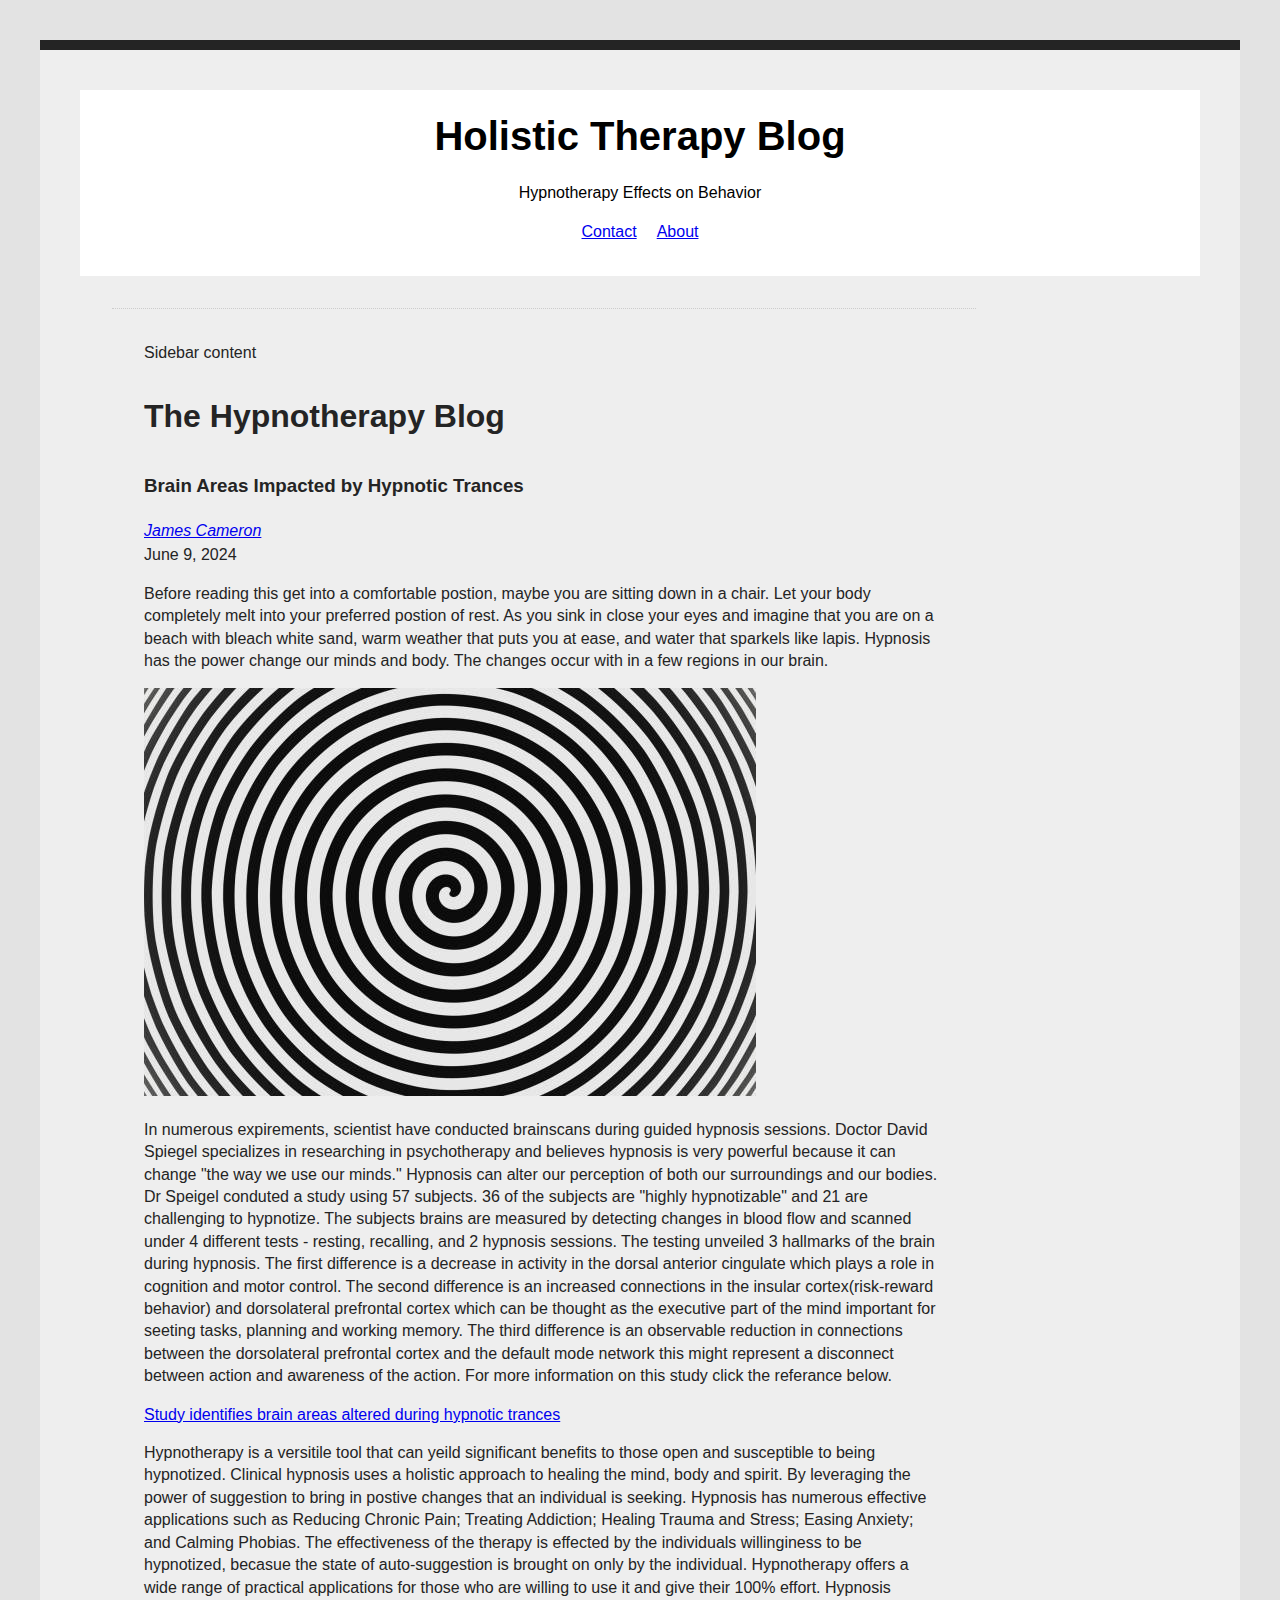
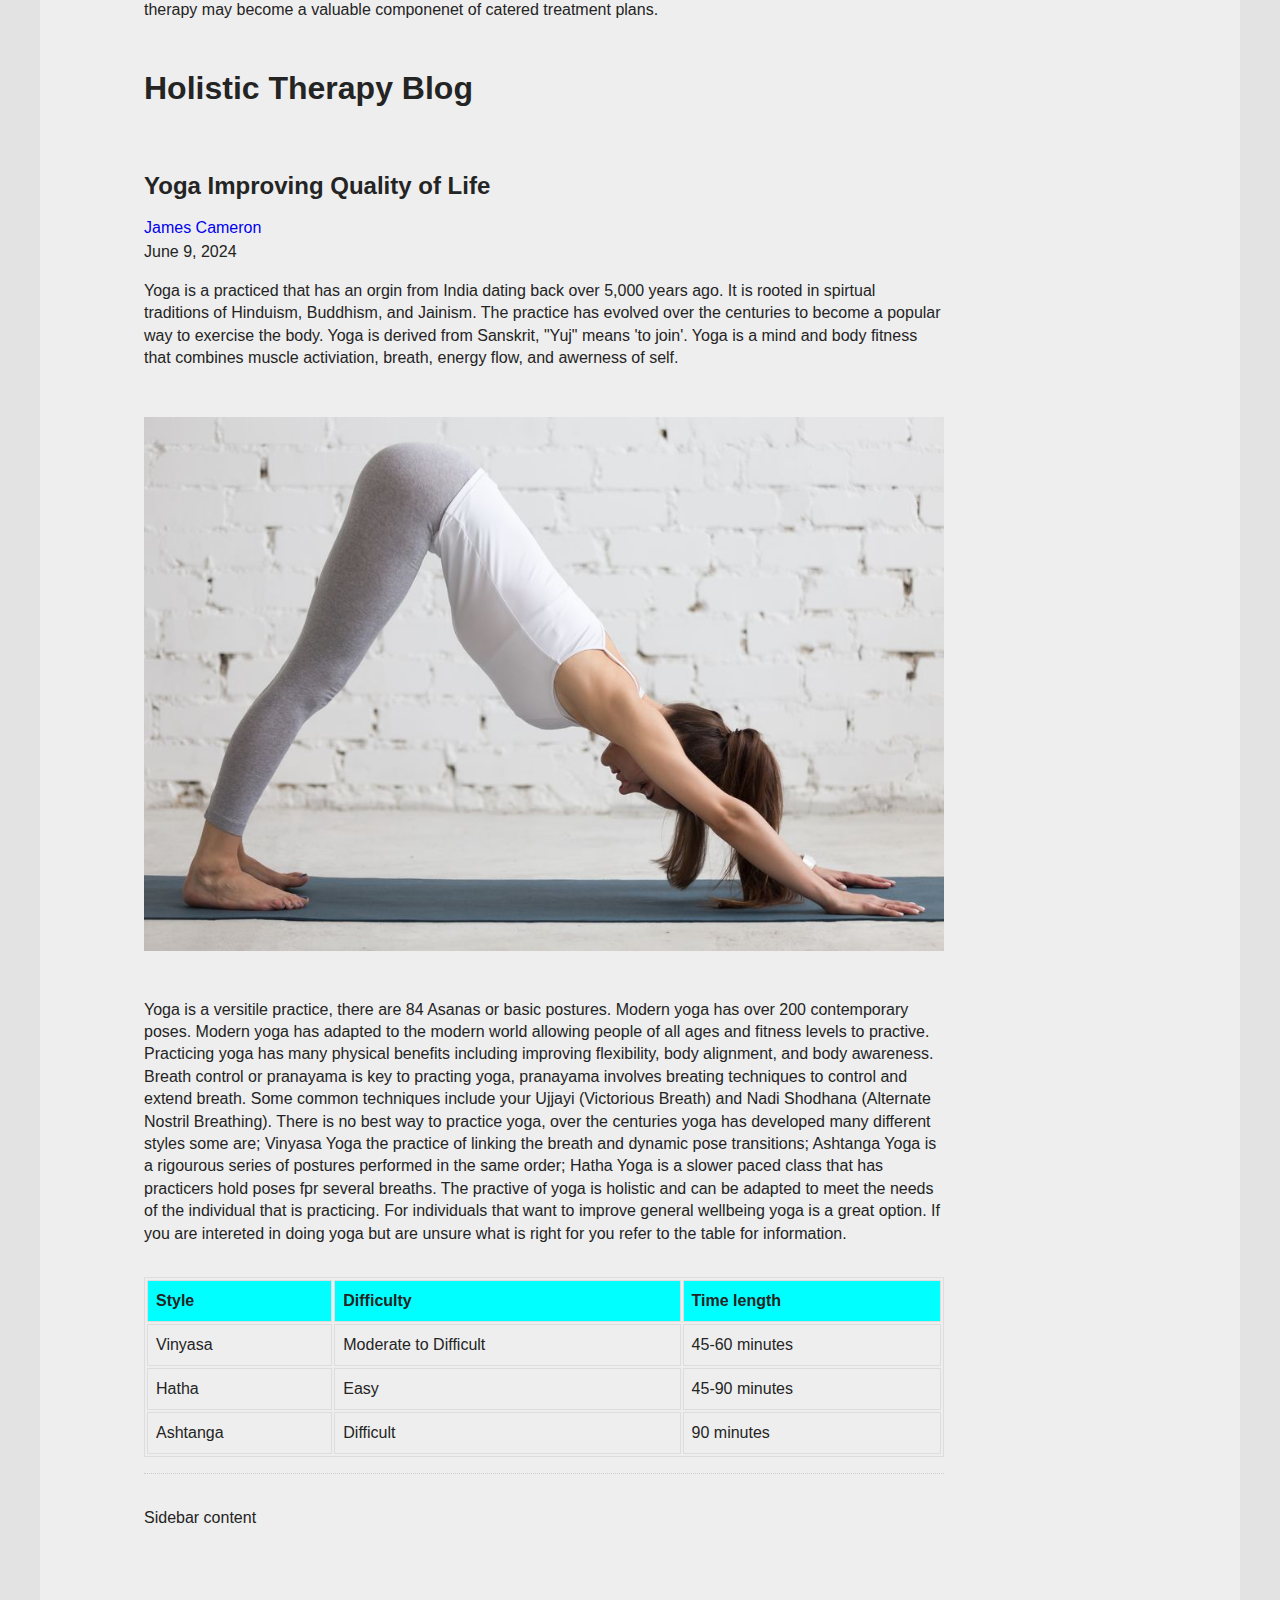
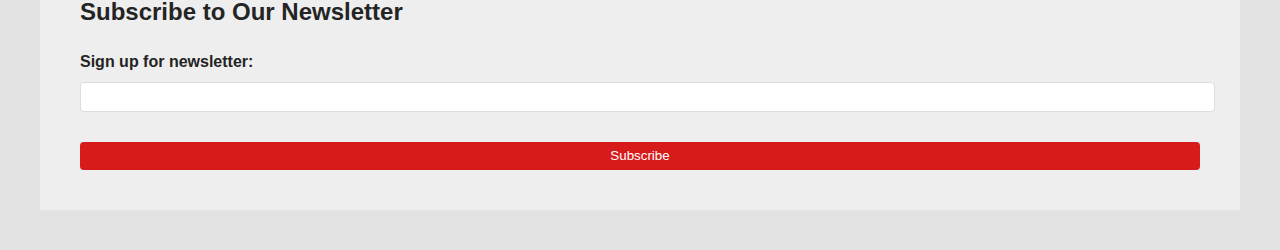
==== commit ec99de8e: "more adjustments" ====
--- a/index.html
+++ b/index.html
@@ -62,6 +62,8 @@
                </tr>
             </table>
         </article>
+    </main>
+    <aside class="sidebar">Sidebar content</aside>
         </section>
         <section>
             <h2>Subscribe to Our Newsletter</h2>
--- a/style.css
+++ b/style.css
@@ -193,4 +193,12 @@
 
 .three-column .middle {
     flex: 2;
+}
+
+/*Float an image*/
+
+.blog-post[alt="Yoga"] {
+    float: left;
+    margin-right: 1em;
+    caption-side: bottom;
 }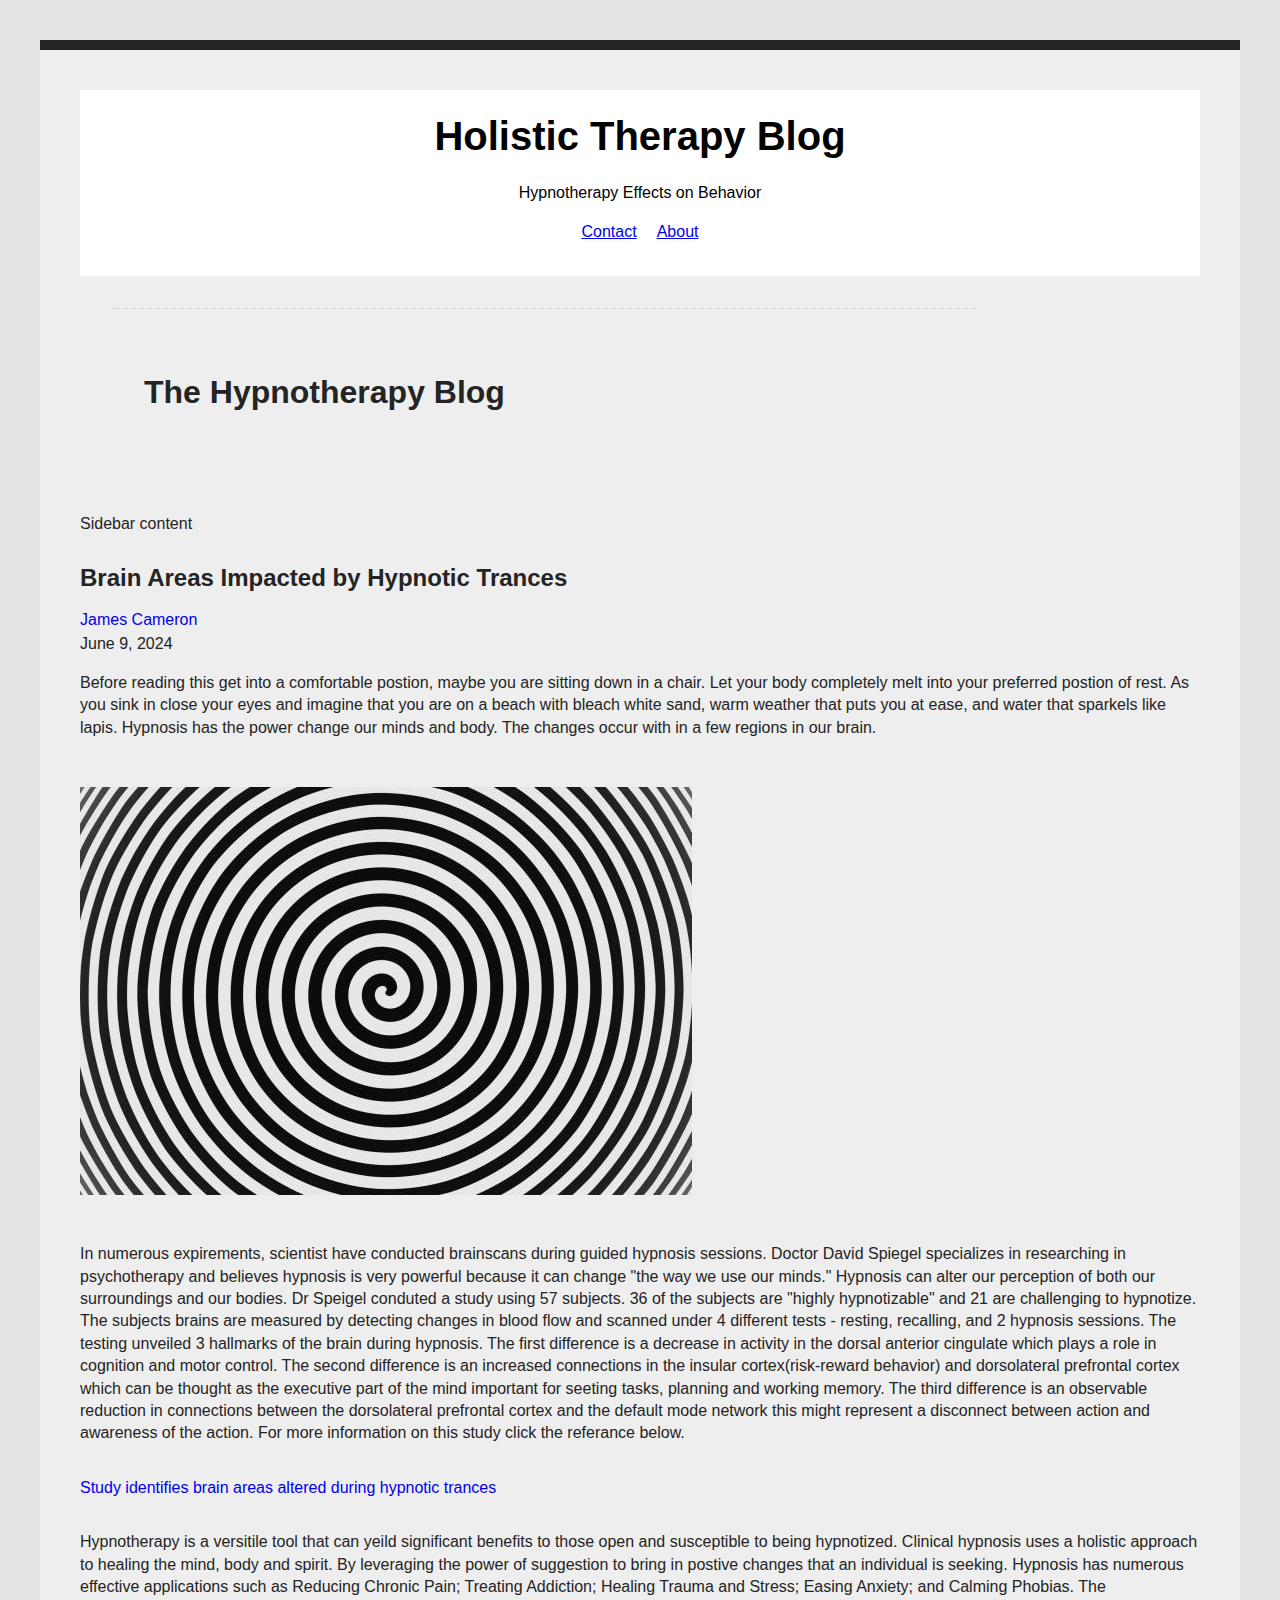
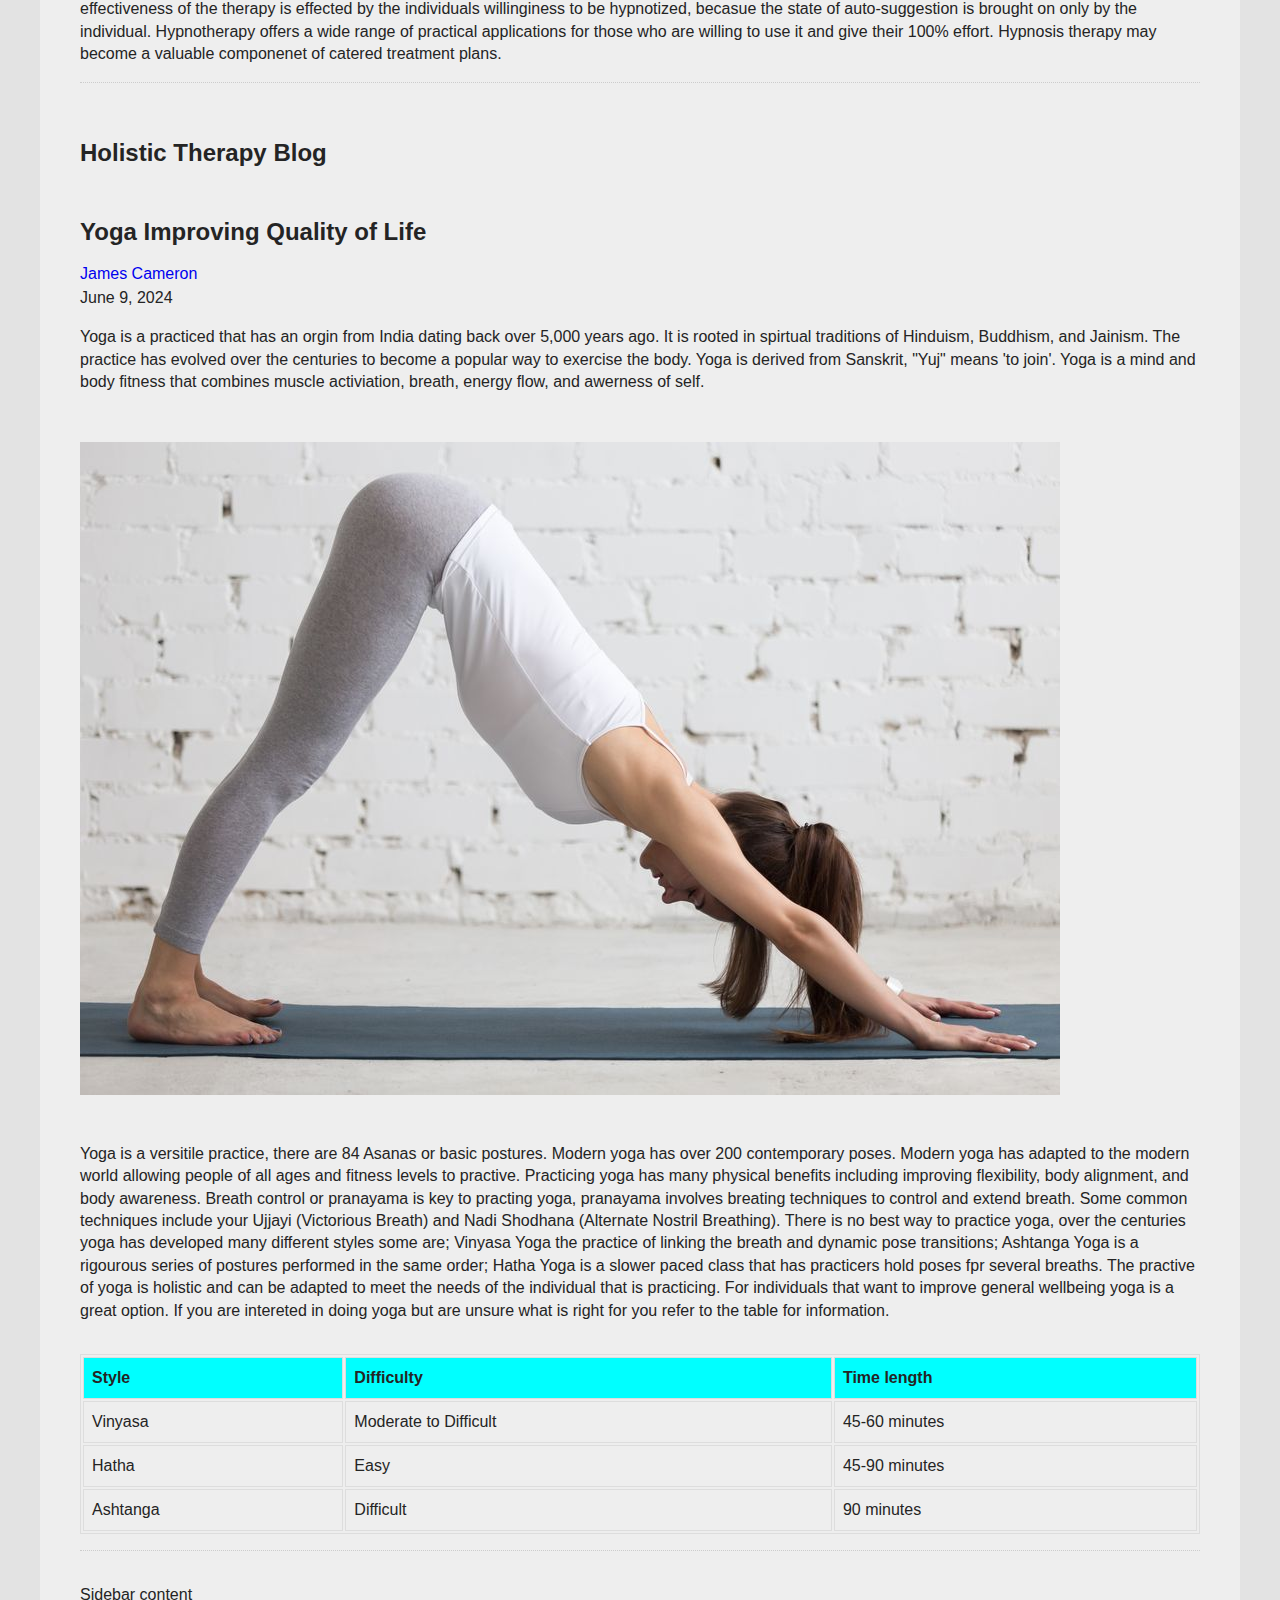
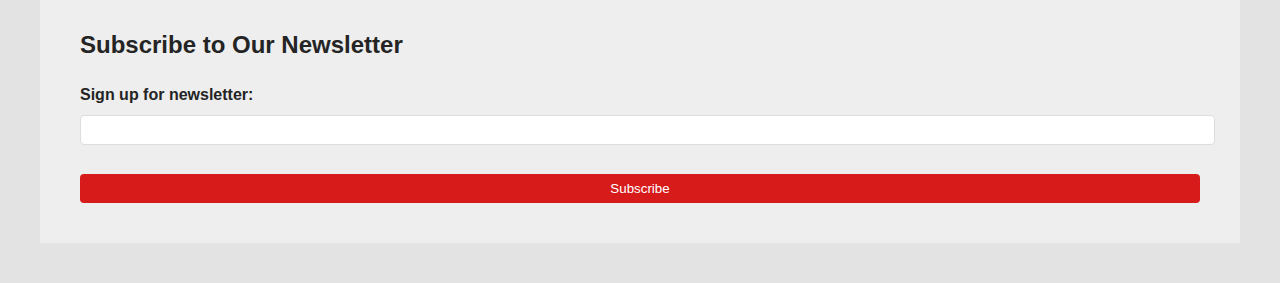
==== commit 2253d7c8: "new edits" ====
--- a/index.html
+++ b/index.html
@@ -17,20 +17,25 @@
                 </ul>
             </nav>
         </header>
+
         <section id="blog" class="three column">
+            <h2>The Hypnotherapy Blog</h2>
+        </section>
+
             <aside class="sidebar">Sidebar content </aside>
             <main class="middle">
-            <h2>The Hypnotherapy Blog</h2>
-                <h3>Brain Areas Impacted by Hypnotic Trances</h3>
-                <address class="author"><a rel="author" href="linkedin.com/in/jamescameron00">James Cameron</a></address>
-                <time datetime="2024-06-09" title="June 9, 2024">June 9, 2024</time>
-                <p>Before reading this get into a comfortable postion, maybe you are sitting down in a chair. Let your body completely melt into your preferred postion of rest. As you sink in close your eyes and imagine that you are on a beach with bleach white sand, warm weather that puts you at ease, and water that sparkels like lapis. Hypnosis has the power change our minds and body. The changes occur with in a few regions in our brain. </p>
-                <p><img alt="Hypnosis" src="images/Hypnosis.jpg"></p>
-                <p> In numerous expirements, scientist have conducted brainscans during guided hypnosis sessions. Doctor David Spiegel specializes in researching in psychotherapy and believes hypnosis is very powerful because it can change "the way we use our minds." Hypnosis can alter our perception of both our surroundings and our bodies. Dr Speigel conduted a study using 57 subjects. 36 of the subjects are "highly hypnotizable" and 21 are challenging to hypnotize. The subjects brains are measured by detecting changes in blood flow and scanned under 4 different tests - resting, recalling, and 2 hypnosis sessions. The testing unveiled 3 hallmarks of the brain during hypnosis. The first difference is a decrease in activity in the dorsal anterior cingulate which plays a role in cognition and motor control. The second difference is an increased connections in the insular cortex(risk-reward behavior) and dorsolateral prefrontal cortex which can be thought as the executive part of the mind important for seeting tasks, planning and working memory. The third difference is an observable reduction in connections between the dorsolateral prefrontal cortex and the default mode network this might represent a disconnect between action and awareness of the action. For more information on this study click the referance below.
-                <p><a href="https://med.stanford.edu/news/all-news/2016/07/study-identifies-brain-areas-altered-during-hypnotic-trances.html">Study identifies brain areas altered during hypnotic trances</a></p>
+                <article class="blog-post">
+                    <h3>Brain Areas Impacted by Hypnotic Trances</h3>
+                    <address class="author"><a rel="author" href="linkedin.com/in/jamescameron00">James Cameron</a></address>
+                    <time datetime="2024-06-09" title="June 9, 2024">June 9, 2024</time>
+                    <p>Before reading this get into a comfortable postion, maybe you are sitting down in a chair. Let your body completely melt into your preferred postion of rest. As you sink in close your eyes and imagine that you are on a beach with bleach white sand, warm weather that puts you at ease, and water that sparkels like lapis. Hypnosis has the power change our minds and body. The changes occur with in a few regions in our brain. </p>
+                    <p><img alt="Hypnosis" src="images/Hypnosis.jpg"></p>
+                
+                     <p> In numerous expirements, scientist have conducted brainscans during guided hypnosis sessions. Doctor David Spiegel specializes in researching in psychotherapy and believes hypnosis is very powerful because it can change "the way we use our minds." Hypnosis can alter our perception of both our surroundings and our bodies. Dr Speigel conduted a study using 57 subjects. 36 of the subjects are "highly hypnotizable" and 21 are challenging to hypnotize. The subjects brains are measured by detecting changes in blood flow and scanned under 4 different tests - resting, recalling, and 2 hypnosis sessions. The testing unveiled 3 hallmarks of the brain during hypnosis. The first difference is a decrease in activity in the dorsal anterior cingulate which plays a role in cognition and motor control. The second difference is an increased connections in the insular cortex(risk-reward behavior) and dorsolateral prefrontal cortex which can be thought as the executive part of the mind important for seeting tasks, planning and working memory. The third difference is an observable reduction in connections between the dorsolateral prefrontal cortex and the default mode network this might represent a disconnect between action and awareness of the action. For more information on this study click the referance below.
+                    <p><a href="https://med.stanford.edu/news/all-news/2016/07/study-identifies-brain-areas-altered-during-hypnotic-trances.html">Study identifies brain areas altered during hypnotic trances</a></p>
         
-                <p>Hypnotherapy is a versitile tool that can yeild significant benefits to those open and susceptible to being hypnotized. Clinical hypnosis uses a holistic approach to healing the mind, body and spirit. By leveraging the power of suggestion to bring in postive changes that an individual is seeking. Hypnosis has numerous effective applications such as Reducing Chronic Pain; Treating Addiction; Healing Trauma and Stress; Easing Anxiety; and Calming Phobias. The effectiveness of the therapy is effected by the individuals willinginess to be hypnotized, becasue the state of auto-suggestion is brought on only by the individual. Hypnotherapy offers a wide range of practical applications for those who are willing to use it and give their 100% effort. Hypnosis therapy may become a valuable componenet of catered treatment plans.</p>
-            </article>
+                     <p>Hypnotherapy is a versitile tool that can yeild significant benefits to those open and susceptible to being hypnotized. Clinical hypnosis uses a holistic approach to healing the mind, body and spirit. By leveraging the power of suggestion to bring in postive changes that an individual is seeking. Hypnosis has numerous effective applications such as Reducing Chronic Pain; Treating Addiction; Healing Trauma and Stress; Easing Anxiety; and Calming Phobias. The effectiveness of the therapy is effected by the individuals willinginess to be hypnotized, becasue the state of auto-suggestion is brought on only by the individual. Hypnotherapy offers a wide range of practical applications for those who are willing to use it and give their 100% effort. Hypnosis therapy may become a valuable componenet of catered treatment plans.</p>
+                </article>
             <article class="blog-post">
                 <h2>Holistic Therapy Blog</h2>
                 <h3>Yoga Improving Quality of Life</h3>
